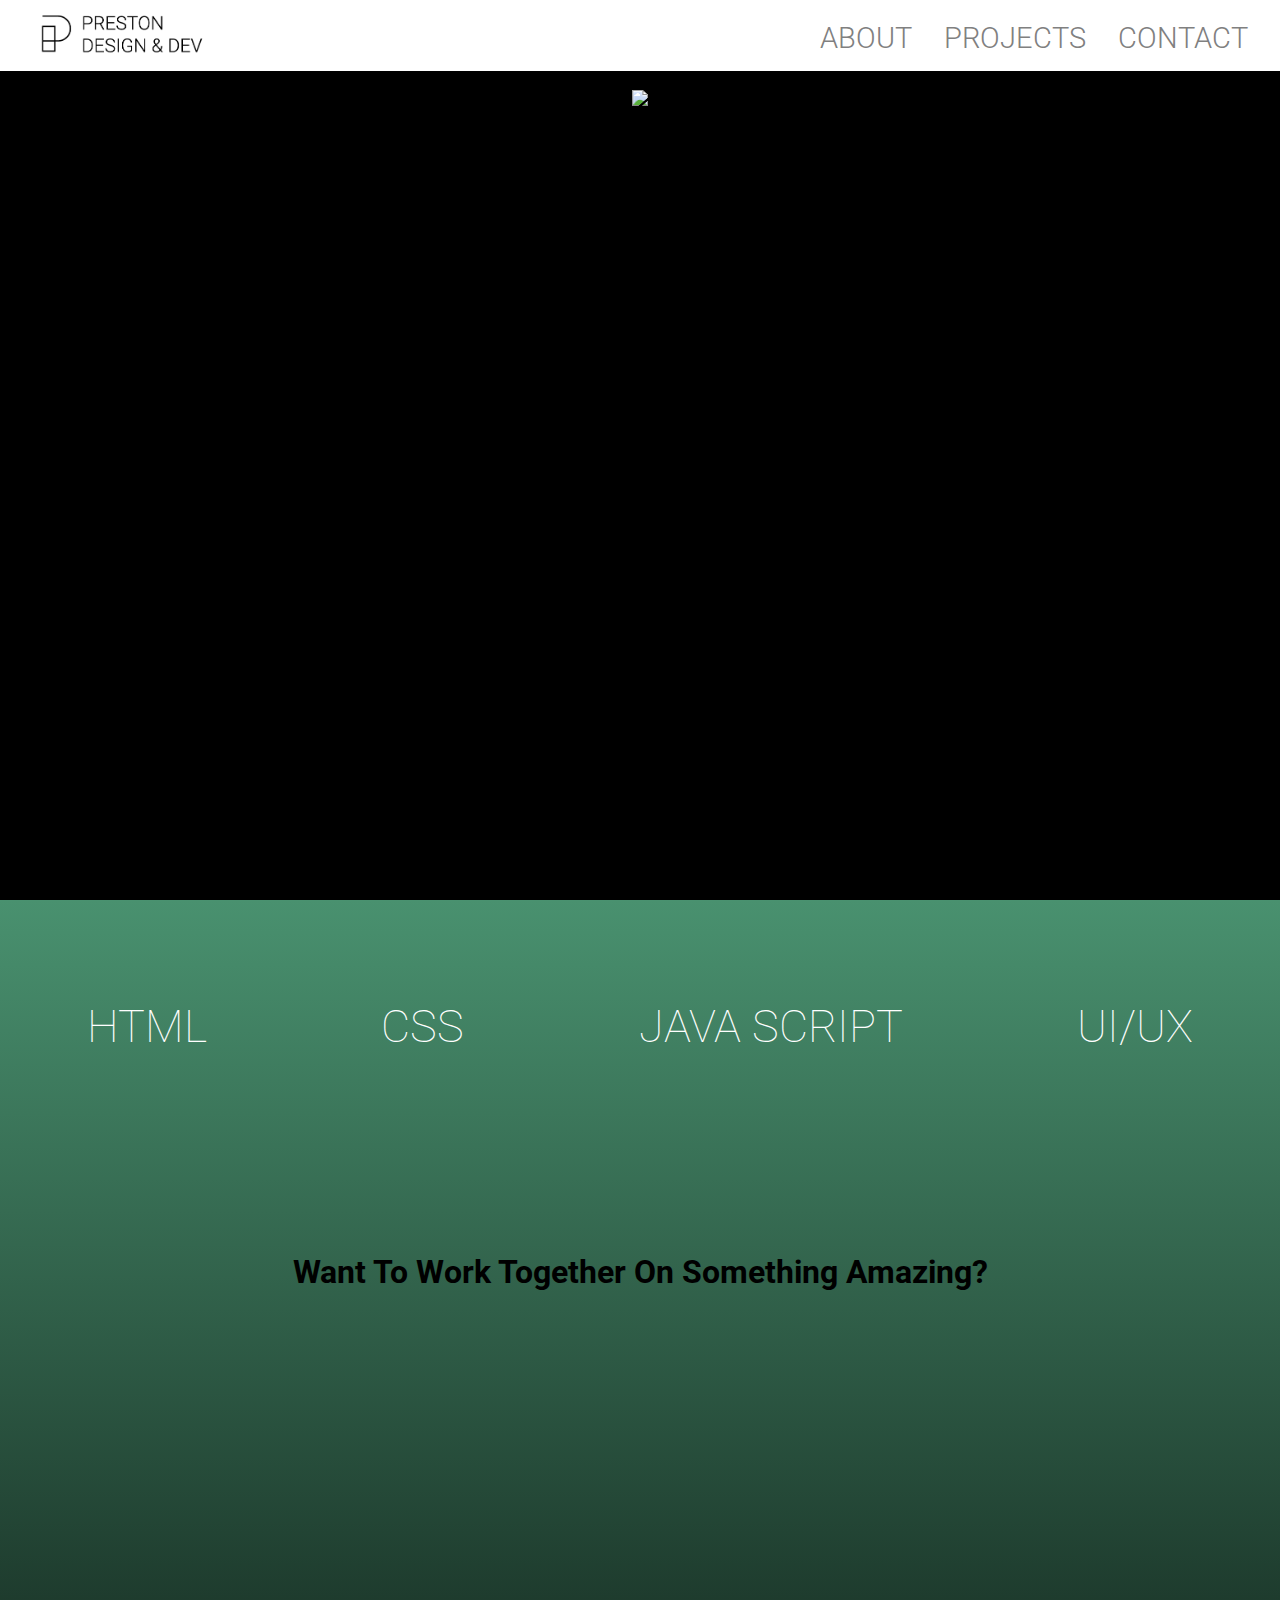
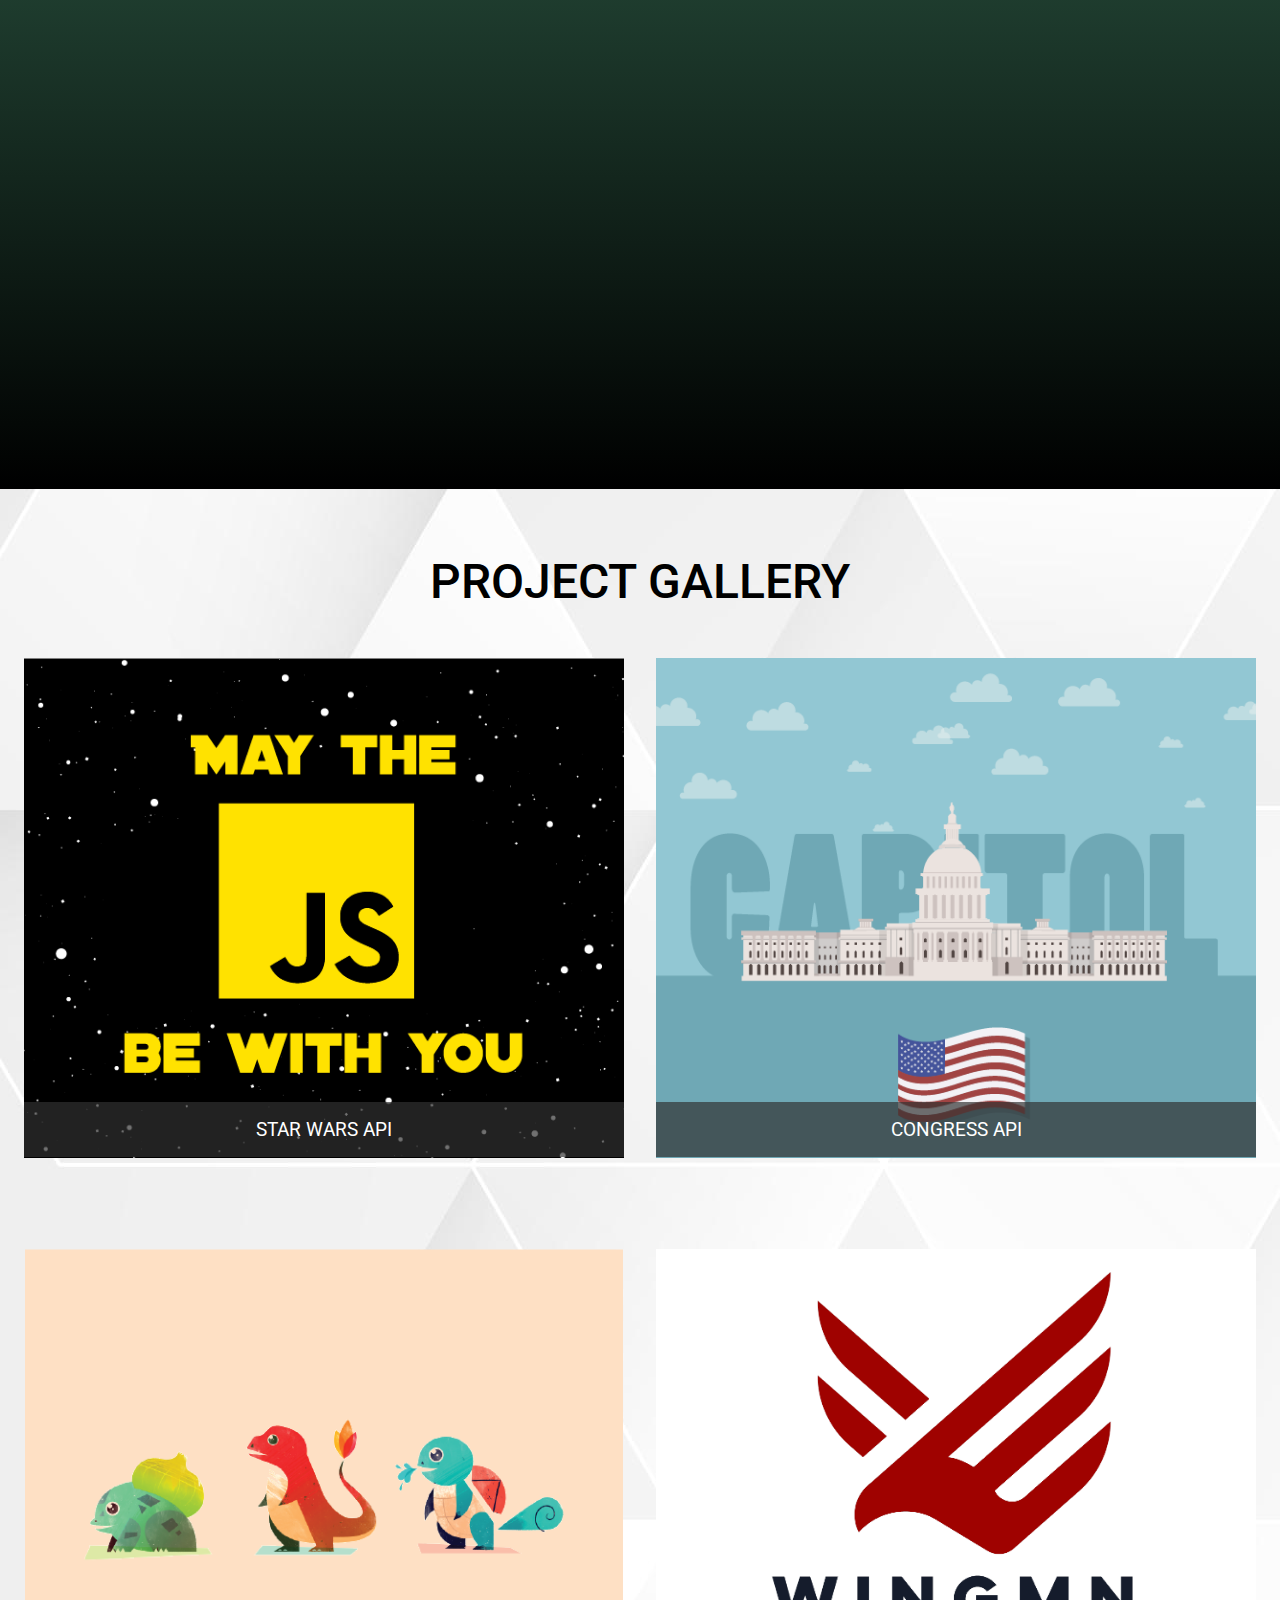
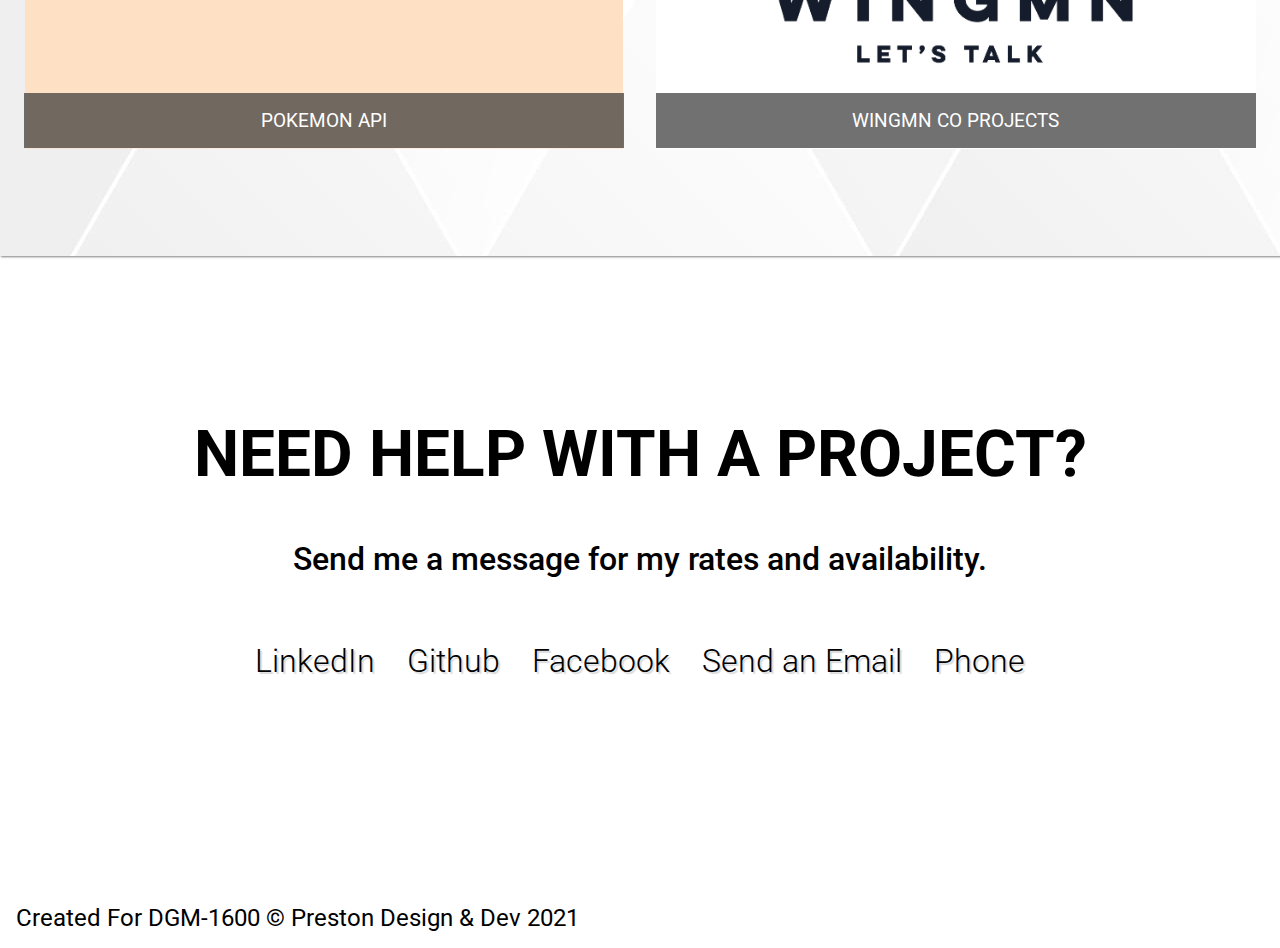
==== index.html @ f7aff9bd "Started Redesign Of Home Page" ====
<!DOCTYPE html>
<html lang="en">
<head>
    <meta charset="UTF-8">
    <meta http-equiv="X-UA-Compatible" content="IE=edge">
    <meta name="viewport" content="width=device-width, initial-scale=1.0">
    <link href="index.css" rel="stylesheet">


    <!--  Logo Links section -->
    <link
  rel="stylesheet"
  href="https://use.fontawesome.com/releases/v5.8.2/css/all.css"
  integrity="sha384-oS3vJWv+0UjzBfQzYUhtDYW+Pj2yciDJxpsK1OYPAYjqT085Qq/1cq5FLXAZQ7Ay"
  crossorigin="anonymous"
/>

<!--  Fonts - Montserrat -->

<link rel="preconnect" href="https://fonts.googleapis.com">
<link rel="preconnect" href="https://fonts.gstatic.com" crossorigin>
<link href="https://fonts.googleapis.com/css2?family=Montserrat:wght@300;400;600;700&display=swap" rel="stylesheet">
<link rel="preconnect" href="https://fonts.googleapis.com">
<link rel="preconnect" href="https://fonts.gstatic.com" crossorigin>
<link href="https://fonts.googleapis.com/css2?family=Roboto:wght@100;300;400;700&display=swap" rel="stylesheet">
    
<title>Preston's Portfolio</title>
</head>

<!--  NavBar -->
<body>
    <nav id="navbar">
      <div class = "logo">
        <a  href="index.html"><img class = "smallLogo" src="/images/logo PDD-02.png" alt="siteLogo"></a>
      </div>
      <div>
        <ul class="nav-list">
            
      
            <li>
                <a href="#welcome-section">ABOUT</a>
            </li>
            <li>
                <a class="anchor" href="#projects">PROJECTS </a>
            </li>

            <li>
                <a href="#contact">CONTACT </a>
            </li>
        </ul>
      </div>
    </nav>

    <!--  welcome section -->
    <section id="welcome-section">
      <img src="/images/logo Loop 1.gif">
    </section>

    <!-- Work Together Section-->
    <section id="workTogether-section">
    <div class = "text">
      <h2>HTML</h2>
      <h2>CSS</h2>
      <h2>JAVA SCRIPT</h2>
      <h2>UI/UX</h2>
    </div>

    
    <div class = "CTA">
        <h1>Want To Work Together On Something Amazing?</h1>
    </div>


    </section>

<!--  Projects section -->
<section id="projects" class="projects-section">
  <h2 class="projects-section-header">PROJECT GALLERY</h2>

    <div class="projects-grid">
      <a href="/films/index.html" target="blank" class="project-tile">
        <figure>
          <img src="/images/sw-project-cover-01-01.png"/>
          <figcaption>STAR WARS API</figcaption>
        </figure>
      </a>
      
      <a href="/congress/" class="project-tile">
        <figure>
            <img src="/images/congressThumbnail-02-02.png"/>
          <figcaption>CONGRESS API</figcaption>
        </figure>
      </a>

      <a href="/pokemon/" class="project-tile">
        <figure>
            <img src="/images/pokeCoverImage-01.png"/>
          <figcaption>POKEMON API</figcaption>
        </figure>
      </a>

      <a href="#" class="project-tile">
        <figure>
            <img src="/images/wingmn_300x250-09.png"/>
          <figcaption>WINGMN CO PROJECTS</figcaption>
        </figure>
      </a>
    </div>
  </section>

    <!--  Contact section -->
    <section id="contact" class="contact-section">
      <div class="contact-section-header">
        <h2>NEED HELP WITH A PROJECT?</h2>
        </h2>
        <p>Send me a message for my rates and availability. </p>
      </div>
      <div class="contact-links">
        <a
          id="profile-link" href="https://www.linkedin.com/in/preston-booth-8844511a6/" target="_blank"> <i class="fab fa-linkedin"></i> LinkedIn</a>

        <a id="profile-link" href="https://github.com/prestonwebdev" target="_blank"><i class="fab fa-github-alt"></i> Github</a>

        <a id="profile-link" href="https://www.facebook.com/preston.booth.5" target="_blank"><i class="fab fa-facebook-square"></i> Facebook</a>

        <a id="profile-link" href="hello@hello.com"><i class="fas fa-at"></i> Send an Email</a>
        
        <a id="profile-link" href="99999999999"><i class="fas fa-mobile-alt"></i> Phone</a>
        
      </div>
    </section>



    <!--  Footer section -->

    <footer>
        <p>Created For DGM-1600 &copy; Preston Design & Dev 2021</p>
    
    </footer>

    
    
</body>
</html>
---- index.css ----
* {
  margin: 0;
  padding: 0;
  box-sizing: border-box;
}

html {
  scroll-behavior: smooth;
  font-family: 'Roboto', sans-serif;
}

a {
  text-decoration: none;
}

/*Navigation*/

#navbar {
  display: flex;
  width: 100%;
  position: fixed;
  background-color: white;
  justify-content: space-around;
  z-index: 99;
}

.logo{
  width: 100% ;
  padding-left: 30px;
  display: flex;
  align-items: center;
}

.smallLogo {
  width: 180px;

}

.nav-list {
  display: flex;
  margin-right: 1rem;
  list-style-type: none;
}

.nav-list a {
  padding: 1rem;
  margin-top: 0.3rem;
  display: block;
  font-size: 1.8rem;
  text-decoration: none;
  color: gray;
  border-radius: 3px;
  font-weight: 300;
}

.nav-list a:hover {
  background-color: black;
  color: white;
}



/* Work Together Section */
#workTogether-section{
  height: 1189px;
  background: transparent linear-gradient(180deg, #49916F 0%, #000000 100%) 0% 0% no-repeat padding-box;
  display: flex;
  flex-direction: column;
  

}

.text{
  font-family: 'Roboto', sans-serif;
  padding-top: 100px;
  display: flex;
  justify-content: space-around;
  font-weight: 100;
  color:white;
}

.text h2{
  font-family: 'Roboto', sans-serif;
font-size: 2.8rem;;
  font-weight: 100;
  color:white;
}

.CTA{
padding: 200px;
display:flex;
justify-content: center;
align-items: center;
}




/*Welcome Section*/

#welcome-section {
  background-color: black;
  height: 100vh;
  width: auto;
  display: flex;
  flex-direction: column;
  justify-content: center;
  align-items: center;
  min-width: 1px;
}

#welcome-section img {
  height: 80%;
  width: auto;
}

/*Projects Section*/

.projects-section {
  text-align: center;

  display: block;
  background-image: url("/images/background.jpg");
  box-shadow: 1px 1px 2px rgba(0, 0, 0, 0.5);
  scroll-margin-top: 4rem;
}

.projects-section-header {
  padding-top: 4rem;

  font-size: 3rem;
  color: black;
  text-align: center;
  font-weight: 500;
}

.projects-grid {
  justify-content: center;
  display: flex;
  flex-wrap: wrap;

  padding: 2rem 0;
}

.project-tile {
  margin: 1rem;
}
figure > img {
  height: 500px;
  justify-content: center;
}

figure > figcaption {
  text-align: center;
  font-size: x-large;
  color: white;
  position: relative;
  top: -60px;
  background-color: rgba(49, 49, 49, 0.692);
  padding: 1rem;
  font-size: 1.2rem;
  width: 600px;
}

.contact-section {
  display: flex;
  flex-direction: column;
  justify-content: center;
  align-items: center;
  text-align: center;
  width: 100%;
  height: 80vh;
  padding: 0 2rem;
}

.contact-section-header > h2 {
  font-size: 4rem;
  font-weight: 700;
}

@media (max-width: 61.25em) {
  .contact-section-header > h2 {
    font-size: 3rem;
    padding: 2rem;
  }
}

@media (max-width: 61.25em) {
  .contact-section-header > p {
    font-size: 2rem;
    padding: 2rem;
  }
}

/*Contact Section*/

#contact {
  height: 600px;
  padding-bottom: 0;
}

.contact-section-header > p {
  font-size: 2rem;
  padding: 3rem;
  font-weight: 500;
}

.contact-links {
  display: flex;
  justify-content: center;
  width: 100%;
  font-weight: 300;
  flex-wrap: wrap;
}

.contact-links a {
  text-decoration: none;
  color: black;
  margin: 1rem;
  font-size: 2rem;
  text-shadow: 2px 2px 1px #1f1f1f2c;
  transition: transform 0.2s ease-out;
}

.contact-links > a:hover {
  transform: translateY(-5px);
}

/*Simple Footer Section*/

footer {
  display: flex;
  justify-content: left;
  padding: 1rem;
  font-size: 1.5rem;
  display: flex;
  justify-content: left;
  width: 100%;
  max-width: 980px;
  margin-top: 2rem;
}
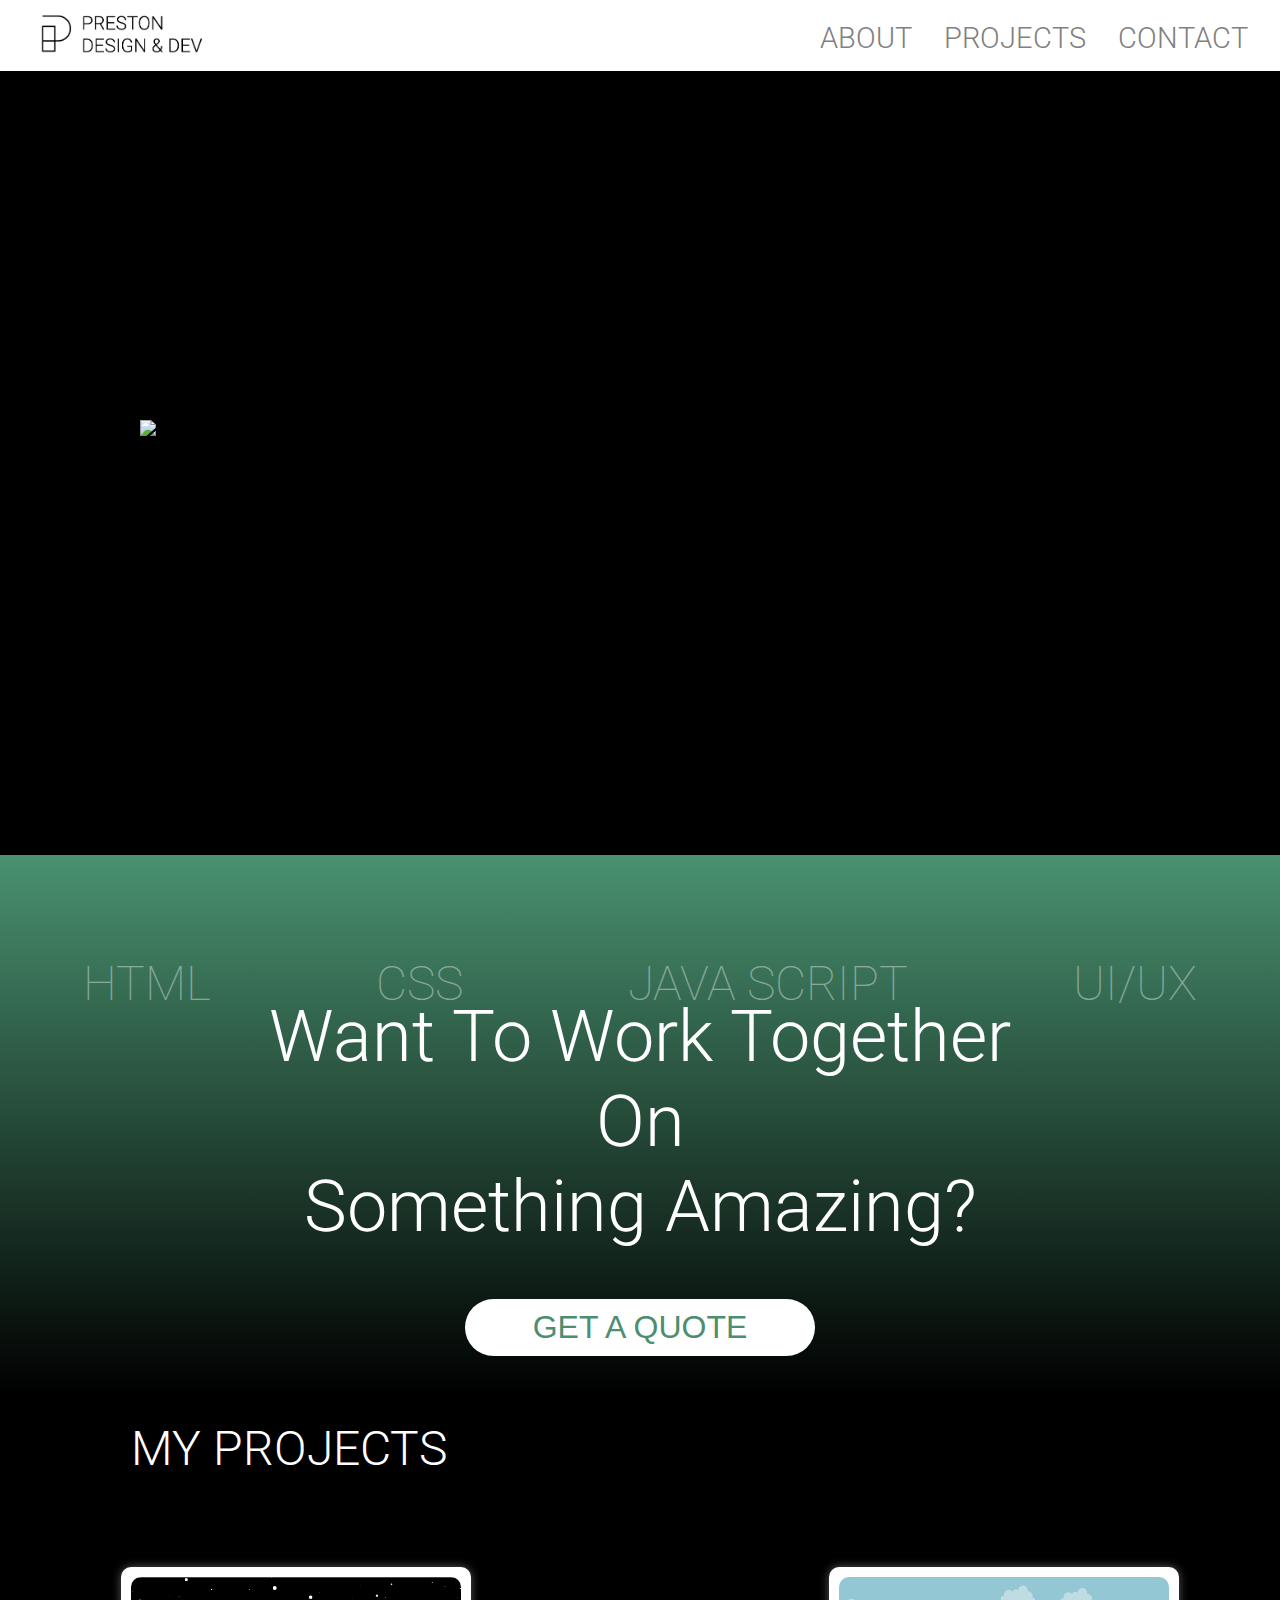
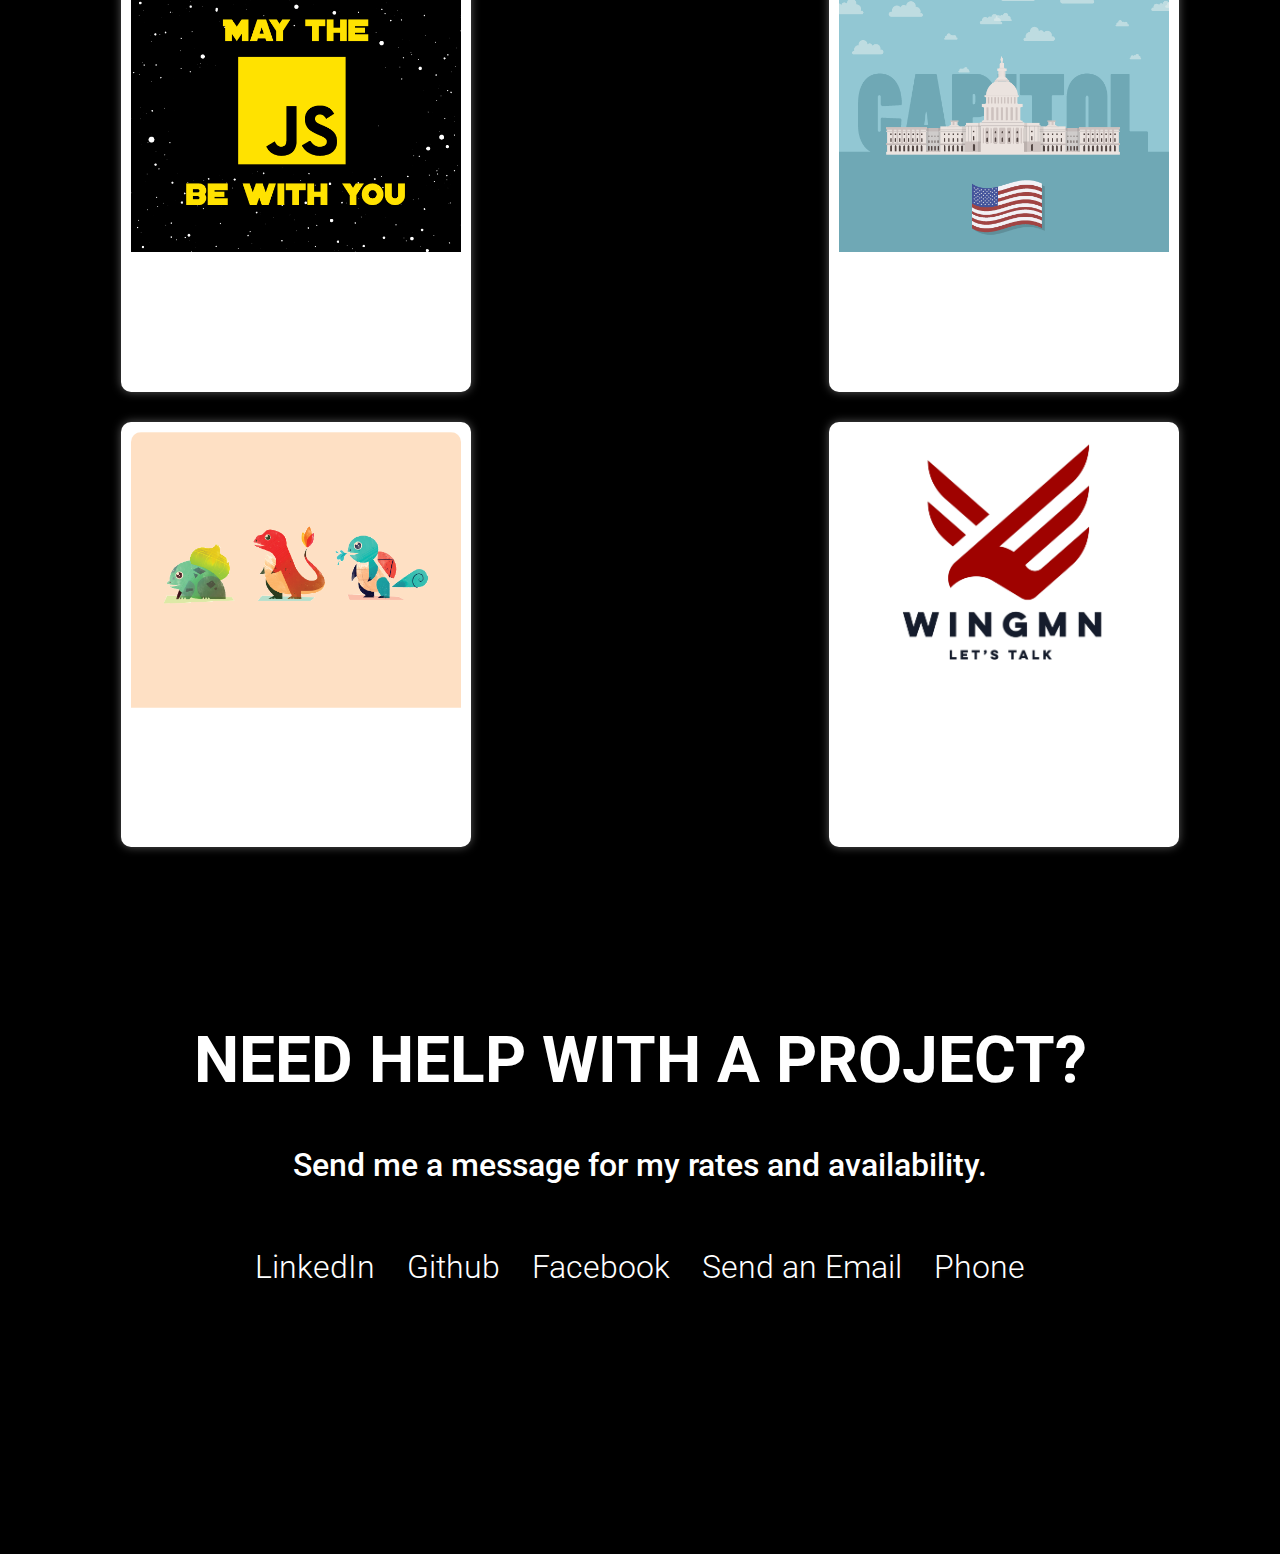
==== commit c40698a0: "Updated Nav Bar & Styling" ====
--- a/index.html
+++ b/index.html
@@ -63,49 +63,66 @@
       <h2>CSS</h2>
       <h2>JAVA SCRIPT</h2>
       <h2>UI/UX</h2>
+    
     </div>
 
     
     <div class = "CTA">
-        <h1>Want To Work Together On Something Amazing?</h1>
+        <h1>Want To Work Together On <br> Something Amazing?</h1>
+        <button>GET A QUOTE</button>
     </div>
 
 
     </section>
 
+ <!--  Experience Section -->
+
+ <!--  About Section -->
+
+
 <!--  Projects section -->
 <section id="projects" class="projects-section">
-  <h2 class="projects-section-header">PROJECT GALLERY</h2>
+  <div class="projectContainer">
+  <h2 class="projects-section-header">MY PROJECTS</h2>
 
     <div class="projects-grid">
+      <div class="projCard">
+        <div class="cardimg">
       <a href="/films/index.html" target="blank" class="project-tile">
-        <figure>
+        
           <img src="/images/sw-project-cover-01-01.png"/>
-          <figcaption>STAR WARS API</figcaption>
-        </figure>
-      </a>
-      
-      <a href="/congress/" class="project-tile">
-        <figure>
-            <img src="/images/congressThumbnail-02-02.png"/>
-          <figcaption>CONGRESS API</figcaption>
-        </figure>
-      </a>
-
-      <a href="/pokemon/" class="project-tile">
-        <figure>
-            <img src="/images/pokeCoverImage-01.png"/>
-          <figcaption>POKEMON API</figcaption>
-        </figure>
-      </a>
-
-      <a href="#" class="project-tile">
-        <figure>
-            <img src="/images/wingmn_300x250-09.png"/>
-          <figcaption>WINGMN CO PROJECTS</figcaption>
-        </figure>
+        </div>
+         
       </a>
     </div>
+      
+    <div class="projCard">
+      <a href="/congress/" class="project-tile">
+       
+            <img src="/images/congressThumbnail-02-02.png"/>
+          
+        
+      </a>
+    </div>
+
+    <div class="projCard">
+      <a href="/pokemon/" class="project-tile">
+       
+            <img src="/images/pokeCoverImage-01.png"/>
+          
+       
+      </a>
+    </div>
+      <div class="projCard">
+      <a href="#" class="project-tile">
+       
+            <img src="/images/wingmn_300x250-09.png"/>
+          
+        
+      </a>
+    </div>
+    </div>
+  </div>
   </section>
 
     <!--  Contact section -->
--- a/index.css
+++ b/index.css
@@ -7,10 +7,49 @@
 html {
   scroll-behavior: smooth;
   font-family: 'Roboto', sans-serif;
+  background-color: black;
+  
+}
+
+
+.projCard{
+  border-radius: 2px;
+  width: 350px;
+  height: 425px;
+  padding:10px;
+  border: 0.25px solid #bfbfbf71;
+  background-color: rgb(255, 255, 255);
+  box-shadow: 0px 0px 10px #aaaaaa88;
+  display:flex;
+  align-items: center;
+  justify-content: flex-start;
+  margin: 15px;
+  position:static;
+  transition: transform 0.2s ease-out;
+  overflow: hidden;
+  border: none;
+ flex-direction: column;
+ border-radius: 10px;;
+
+ 
+  
+}
+
+.projCard:hover {
+ 
+  transform: translateY(-8px);
 }
 
 a {
   text-decoration: none;
+}
+
+h1 {
+  color:white;
+  font-family: 'Roboto', sans-serif;
+  font-weight: 300;
+  font-size: 3.2rem;
+  text-align: center;
 }
 
 /*Navigation*/
@@ -62,10 +101,14 @@
 
 /* Work Together Section */
 #workTogether-section{
-  height: 1189px;
+  height: 60vh;
   background: transparent linear-gradient(180deg, #49916F 0%, #000000 100%) 0% 0% no-repeat padding-box;
   display: flex;
   flex-direction: column;
+  align-items: center;
+
+  
+  
   
 
 }
@@ -77,20 +120,42 @@
   justify-content: space-around;
   font-weight: 100;
   color:white;
+  height:8%;
+  width: 100%;
 }
 
 .text h2{
   font-family: 'Roboto', sans-serif;
-font-size: 2.8rem;;
+font-size: 3rem;
   font-weight: 100;
+  opacity: 40%;
   color:white;
 }
 
 .CTA{
-padding: 200px;
+
 display:flex;
 justify-content: center;
 align-items: center;
+height: 90%;
+color:white;
+width: 60%;
+flex-direction: column;
+}
+
+.CTA h1{
+  font-size: 4.5rem;
+}
+
+.CTA button{
+  margin-top: 50px;
+  border-radius: 59px;
+  font-size: 2rem;
+  padding: 10px;
+  width:350px;
+  background-color: white;
+  border: none;
+  color:#4C8E6F;
 }
 
 
@@ -100,67 +165,81 @@
 
 #welcome-section {
   background-color: black;
-  height: 100vh;
+  height: 95vh;
   width: auto;
   display: flex;
   flex-direction: column;
   justify-content: center;
   align-items: center;
   min-width: 1px;
+
 }
 
 #welcome-section img {
-  height: 80%;
-  width: auto;
+  height: auto;
+  width: 100%;
+  max-width: 1000px;
 }
 
 /*Projects Section*/
 
+
+
 .projects-section {
-  text-align: center;
-
+
+
+  background-color: black;
   display: block;
-  background-image: url("/images/background.jpg");
   box-shadow: 1px 1px 2px rgba(0, 0, 0, 0.5);
   scroll-margin-top: 4rem;
+  display: flex;
+  justify-content: center;
+}
+
+.projectContainer{
+  margin-left: 20px;
+    width: 85%;
+    display: flex;
+    flex-direction: column;
+    justify-content: center;
+    max-width: 1600px;
 }
 
 .projects-section-header {
-  padding-top: 4rem;
 
   font-size: 3rem;
-  color: black;
-  text-align: center;
-  font-weight: 500;
+  color: white;
+  text-align: left;
+  font-weight: 300;
+  padding: 25px;
+  margin-bottom: 50px;
 }
 
 .projects-grid {
-  justify-content: center;
+  justify-content: space-between;
   display: flex;
   flex-wrap: wrap;
-
-  padding: 2rem 0;
-}
-
-.project-tile {
-  margin: 1rem;
-}
-figure > img {
-  height: 500px;
-  justify-content: center;
-}
-
-figure > figcaption {
-  text-align: center;
-  font-size: x-large;
-  color: white;
-  position: relative;
-  top: -60px;
-  background-color: rgba(49, 49, 49, 0.692);
-  padding: 1rem;
-  font-size: 1.2rem;
-  width: 600px;
-}
+}
+
+
+.cardimg{
+  width:100%;
+  display: flex;
+  align-items: center;
+  justify-content: center;
+  
+
+}
+
+
+
+.projCard img {
+  width:100%;
+  justify-content: center;
+  border-radius: 10px 10px 0px 0px;
+}
+
+
 
 .contact-section {
   display: flex;
@@ -197,12 +276,14 @@
 #contact {
   height: 600px;
   padding-bottom: 0;
+  color:white;
 }
 
 .contact-section-header > p {
   font-size: 2rem;
   padding: 3rem;
   font-weight: 500;
+  color:white;
 }
 
 .contact-links {
@@ -215,7 +296,7 @@
 
 .contact-links a {
   text-decoration: none;
-  color: black;
+  color: rgb(255, 255, 255);
   margin: 1rem;
   font-size: 2rem;
   text-shadow: 2px 2px 1px #1f1f1f2c;
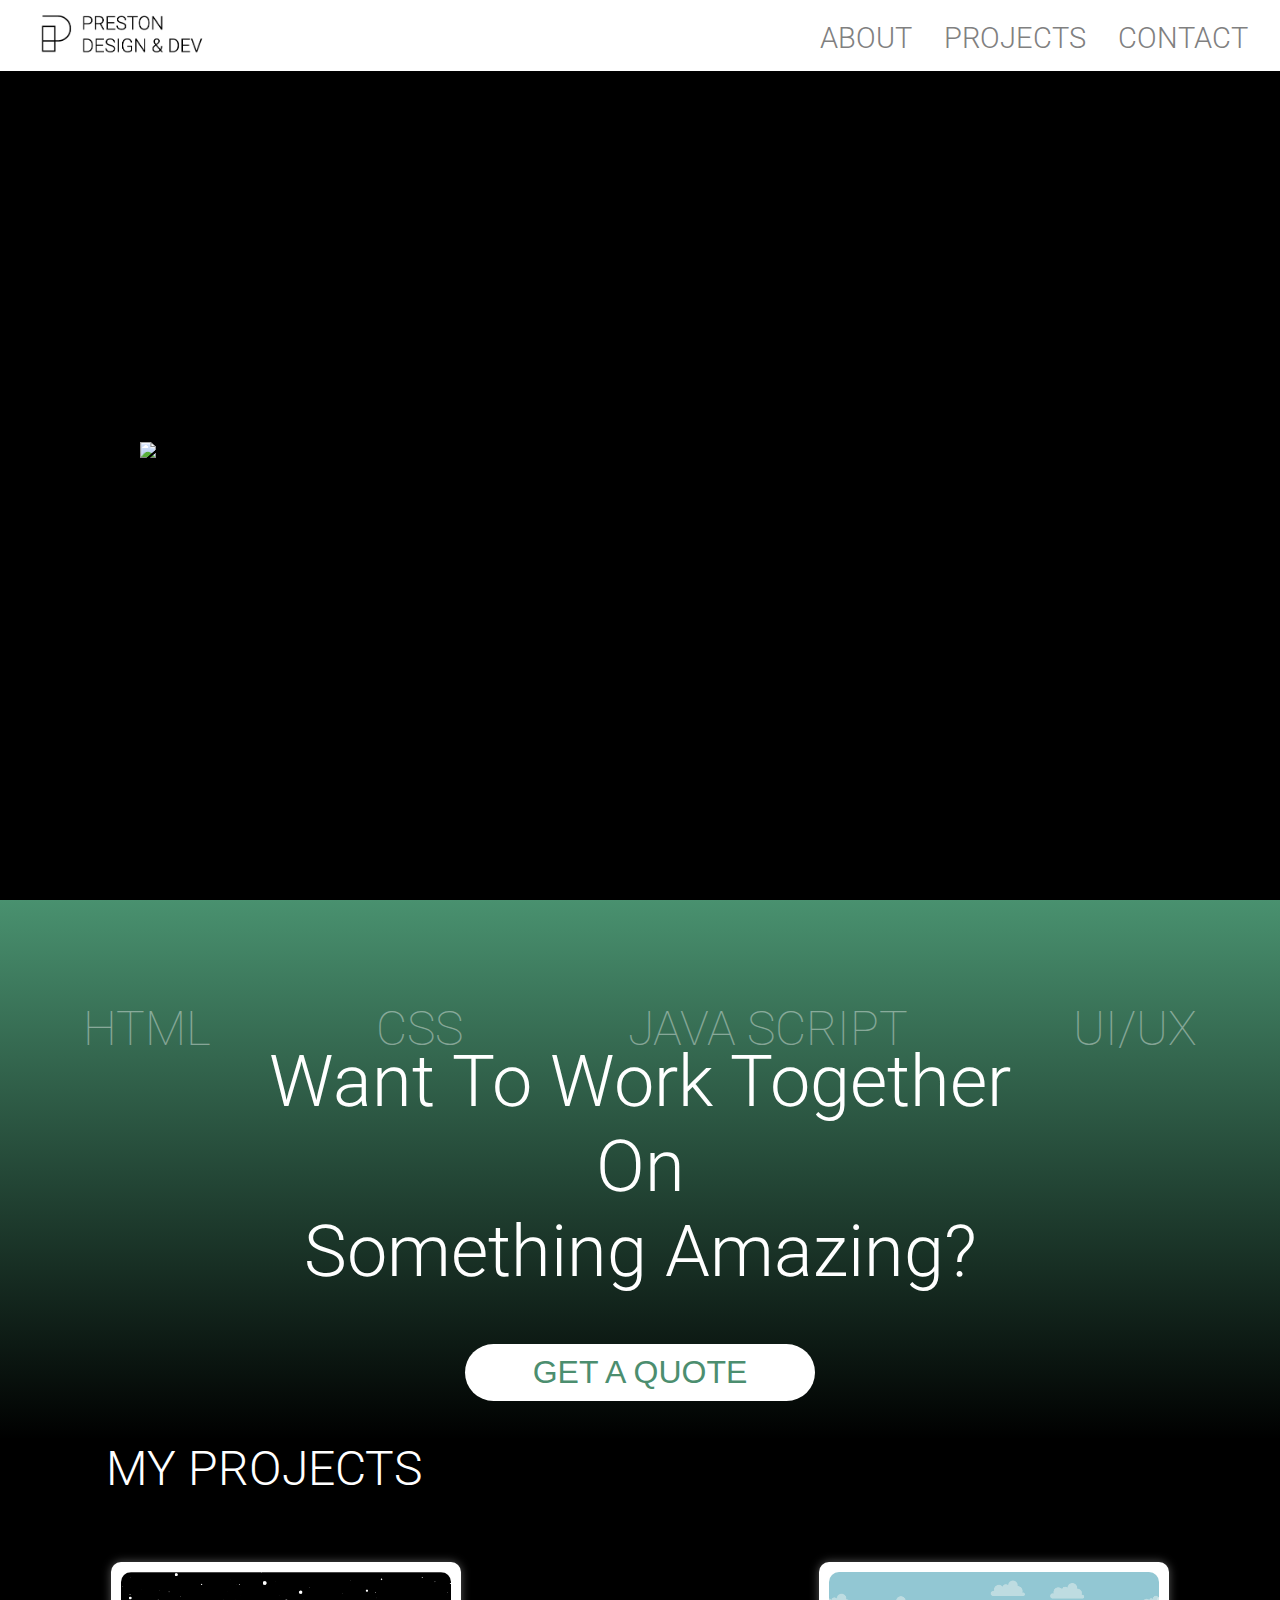
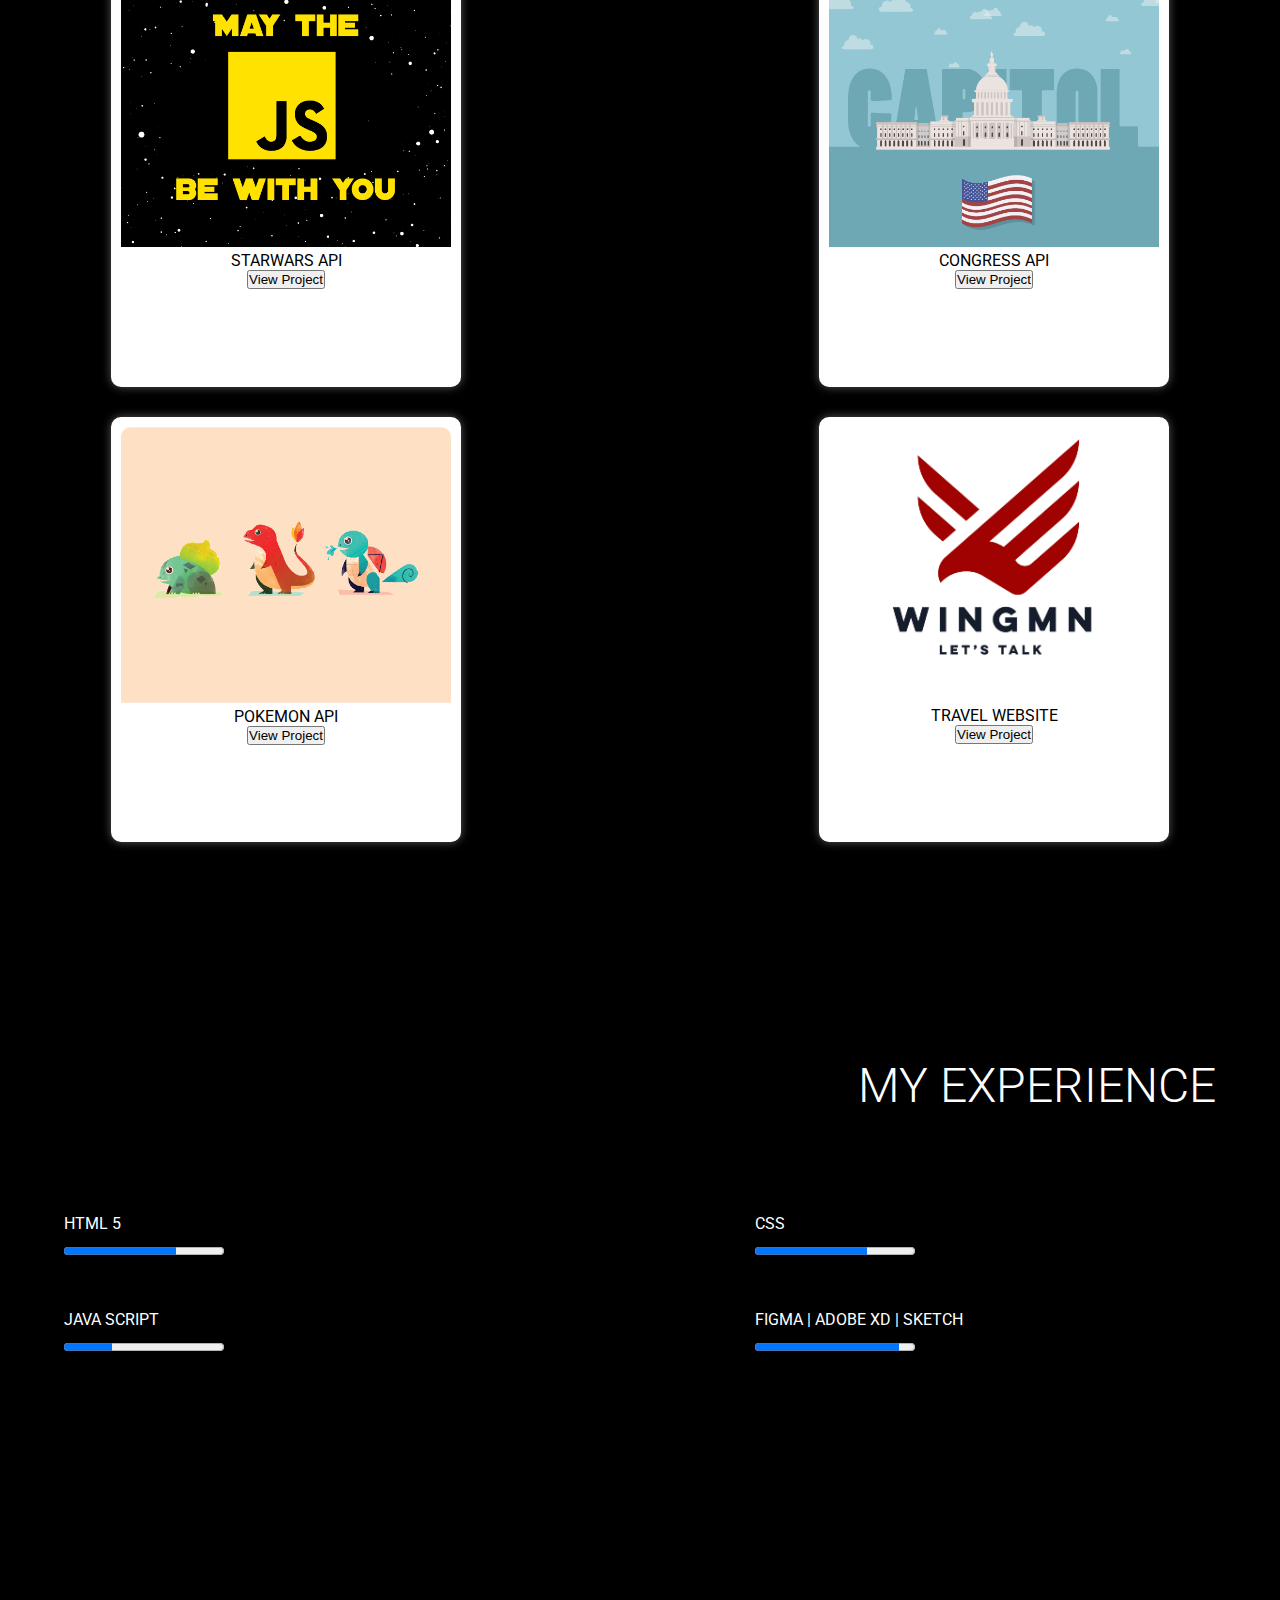
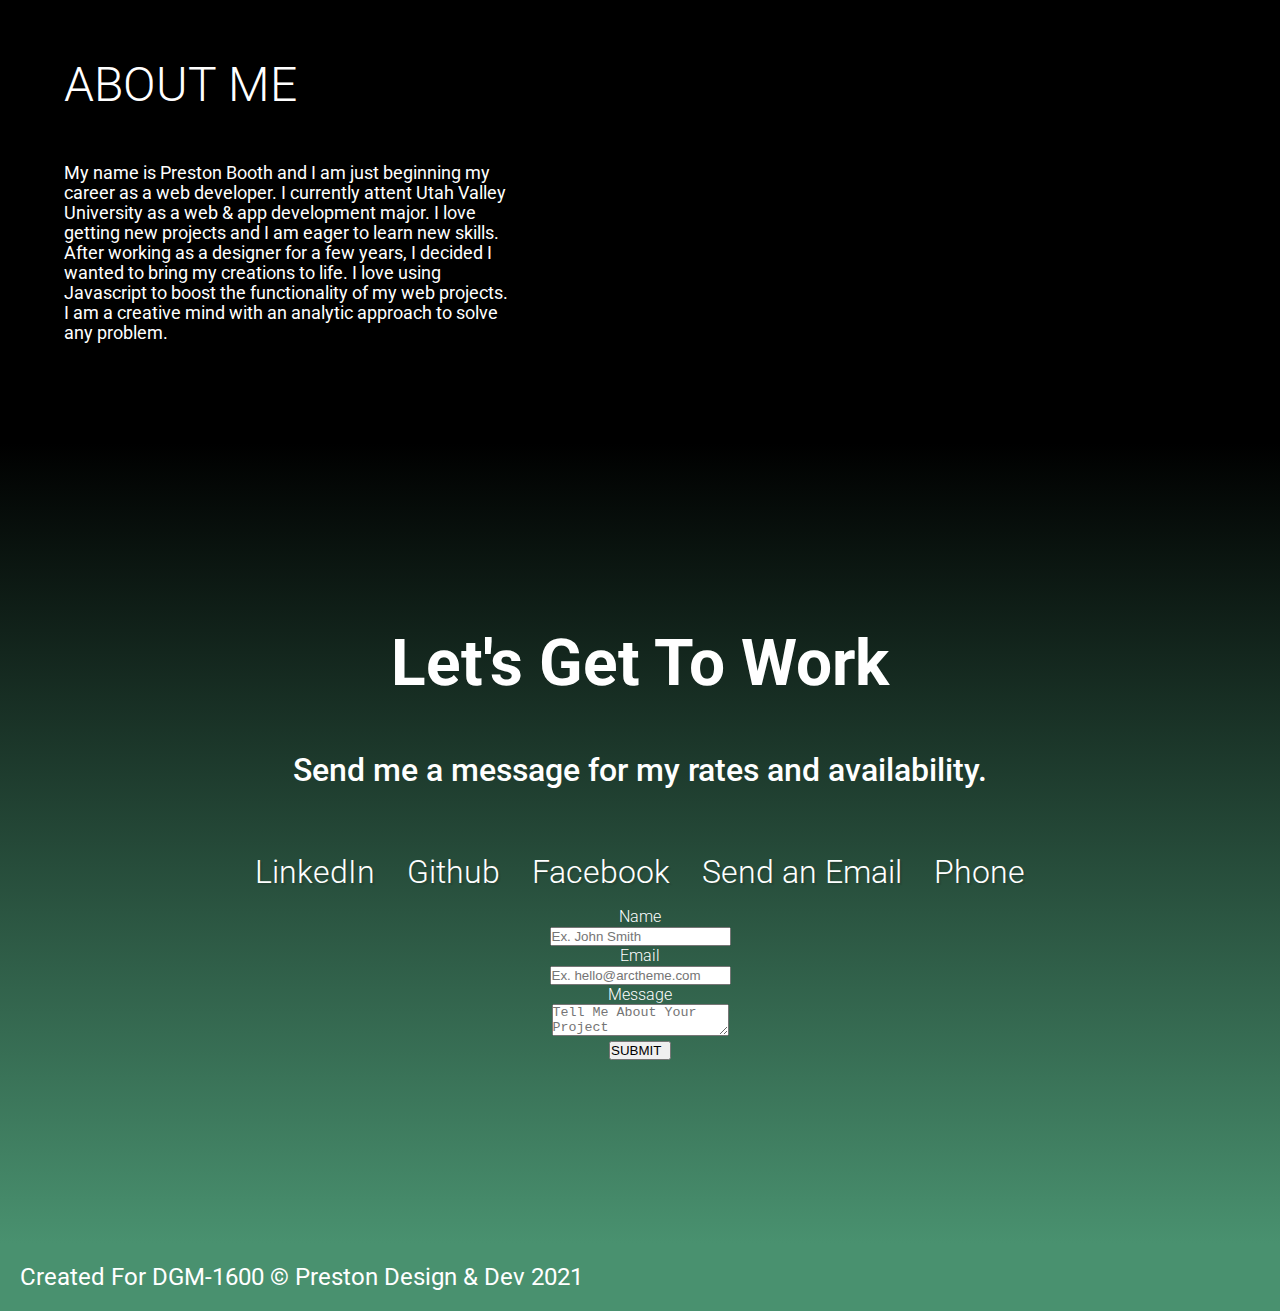
==== commit d0346b1a: "Home Page Nearly Complete" ====
--- a/index.html
+++ b/index.html
@@ -5,6 +5,7 @@
     <meta http-equiv="X-UA-Compatible" content="IE=edge">
     <meta name="viewport" content="width=device-width, initial-scale=1.0">
     <link href="index.css" rel="stylesheet">
+    <link rel="stylesheet" href="https://cdn.jsdelivr.net/npm/bulma@0.9.3/css/bulma.min.css">
 
 
     <!--  Logo Links section -->
@@ -75,9 +76,7 @@
 
     </section>
 
- <!--  Experience Section -->
-
- <!--  About Section -->
+
 
 
 <!--  Projects section -->
@@ -91,9 +90,12 @@
       <a href="/films/index.html" target="blank" class="project-tile">
         
           <img src="/images/sw-project-cover-01-01.png"/>
-        </div>
          
-      </a>
+        </div>
+         
+      </a>
+      <p class= "projTitle">STARWARS API</p>
+      <button class = "projButton"> View Project</button>
     </div>
       
     <div class="projCard">
@@ -103,6 +105,8 @@
           
         
       </a>
+      <p class= "projTitle">CONGRESS API</p>
+      <button class = "projButton"> View Project</button>
     </div>
 
     <div class="projCard">
@@ -112,6 +116,8 @@
           
        
       </a>
+      <p class= "projTitle">POKEMON API</p>
+      <button class = "projButton"> View Project</button>
     </div>
       <div class="projCard">
       <a href="#" class="project-tile">
@@ -120,33 +126,160 @@
           
         
       </a>
-    </div>
-    </div>
+      <p class= "projTitle"> TRAVEL WEBSITE </p>
+      <button class = "projButton"> View Project</button>
+    </div>
+  </div>
+    
   </div>
   </section>
+
+
+   <!--  Experience Section -->
+   <section id="experience" class="experience-section">
+    <div class="experienceContainer">
+   <div class= "right"> <h2 class="experience-section-header">MY EXPERIENCE</h2></div>
+  
+
+   <div class = "center">
+      <div class="experience-grid">
+
+        <div class = "progressBar">
+          <p>HTML 5</p>
+          <progress class="progress is-large is-success" value="70" max="100">60%</progress>
+        </div>
+
+        <div class = "progressBar">
+          <p>CSS</p>
+          <progress class="progress is-large is-success" value="70" max="100">60%</progress>
+        </div>
+
+        <div class = "progressBar">
+          <p>JAVA SCRIPT</p>
+          <progress class="progress is-large is-success" value="30" max="100">60%</progress>
+        </div>
+
+        <div class = "progressBar">
+          <p>FIGMA | ADOBE XD | SKETCH</p>
+          <progress class="progress is-large is-success" value="90" max="100">60%</progress>
+        </div>
+      </div>
+        
+          
+        
+      </div>
+      </div>
+    </div>
+    </section>
+
+ </section>
+  <!--  About Section -->
+
+  <section id="aboutMe" class="aboutMe-Section">
+    <div class="aboutContainer">
+   <div class= "left"> <h2>ABOUT ME</h2>
+
+    <p class = leftP>
+      My name is Preston Booth and I am just beginning my career as a web developer. I currently attent Utah Valley University as a web & app development major. 
+      I love getting new projects and I am eager to learn new skills. After working as a designer for a few years, I decided I wanted to bring my creations to life. I love using Javascript to boost 
+      the functionality of my web projects. I am a creative mind with an analytic approach to solve any problem.
+    </p>
+  
+  
+  
+  
+  
+  </div>
+  
+
+   
+        
+          
+        
+      
+    
+    </div>
+    </section>
 
     <!--  Contact section -->
     <section id="contact" class="contact-section">
       <div class="contact-section-header">
-        <h2>NEED HELP WITH A PROJECT?</h2>
+        <h2>Let's Get To Work</h2>
         </h2>
         <p>Send me a message for my rates and availability. </p>
-      </div>
-      <div class="contact-links">
-        <a
-          id="profile-link" href="https://www.linkedin.com/in/preston-booth-8844511a6/" target="_blank"> <i class="fab fa-linkedin"></i> LinkedIn</a>
-
-        <a id="profile-link" href="https://github.com/prestonwebdev" target="_blank"><i class="fab fa-github-alt"></i> Github</a>
-
-        <a id="profile-link" href="https://www.facebook.com/preston.booth.5" target="_blank"><i class="fab fa-facebook-square"></i> Facebook</a>
-
-        <a id="profile-link" href="hello@hello.com"><i class="fas fa-at"></i> Send an Email</a>
-        
-        <a id="profile-link" href="99999999999"><i class="fas fa-mobile-alt"></i> Phone</a>
-        
-      </div>
-    </section>
-
+
+
+        <div class="contact-links">
+          <a
+            id="profile-link" href="https://www.linkedin.com/in/preston-booth-8844511a6/" target="_blank"> <i class="fab fa-linkedin"></i> LinkedIn</a>
+  
+          <a id="profile-link" href="https://github.com/prestonwebdev" target="_blank"><i class="fab fa-github-alt"></i> Github</a>
+  
+          <a id="profile-link" href="https://www.facebook.com/preston.booth.5" target="_blank"><i class="fab fa-facebook-square"></i> Facebook</a>
+  
+          <a id="profile-link" href="hello@hello.com"><i class="fas fa-at"></i> Send an Email</a>
+          
+          <a id="profile-link" href="99999999999"><i class="fas fa-mobile-alt"></i> Phone</a>
+          
+        </div>
+      
+
+        <div class="column is-8 is-offset-2">
+          <form
+            action="https://formspree.io/email@example.com"
+            method="POST"
+          >
+            <div class="field">
+              <label class="label">Name</label>
+              <div class="control has-icons-left">
+                <input
+                  class="input"
+                  type="text"
+                  placeholder="Ex. John Smith"
+                  name="Name"
+                />
+                <span class="icon is-small is-left">
+                  <i class="fas fa-user"></i>
+                </span>
+              </div>
+            </div>
+            <div class="field">
+              <label class="label">Email</label>
+              <div class="control has-icons-left">
+                <input
+                  class="input"
+                  type="email"
+                  placeholder="Ex. hello@arctheme.com"
+                  name="Email"
+                />
+                <span class="icon is-small is-left">
+                  <i class="fas fa-envelope"></i>
+                </span>
+              </div>
+            </div>
+            <div class="field">
+              <label class="label">Message</label>
+              <div class="control">
+                <textarea
+                  class="textarea"
+                  placeholder="Tell Me About Your Project"
+                  name="Message"
+                ></textarea>
+              </div>
+            </div>
+            <div class="field">
+              <div class="control ">
+                <button class="button submit-button">
+                  SUBMIT&nbsp;&nbsp;
+                  <i class="fas fa-paper-plane"></i>
+                </button>
+              </div>
+            </div>
+          </form>
+        </div>
+      </div>
+     
+    </section>
 
 
     <!--  Footer section -->
--- a/index.css
+++ b/index.css
@@ -7,7 +7,7 @@
 html {
   scroll-behavior: smooth;
   font-family: 'Roboto', sans-serif;
-  background-color: black;
+  background-color: black !important;
   
 }
 
@@ -52,6 +52,17 @@
   text-align: center;
 }
 
+h2 {
+
+  color:white;
+  font-family: 'Roboto', sans-serif;
+  font-size: 3rem;
+  color: white;
+  text-align: left;
+  font-weight: 300;
+  margin-bottom: 50px;
+}
+
 /*Navigation*/
 
 #navbar {
@@ -165,7 +176,7 @@
 
 #welcome-section {
   background-color: black;
-  height: 95vh;
+  height: 100vh;
   width: auto;
   display: flex;
   flex-direction: column;
@@ -194,10 +205,11 @@
   scroll-margin-top: 4rem;
   display: flex;
   justify-content: center;
+  margin-bottom: 200px;
 }
 
 .projectContainer{
-  margin-left: 20px;
+
     width: 85%;
     display: flex;
     flex-direction: column;
@@ -211,7 +223,8 @@
   color: white;
   text-align: left;
   font-weight: 300;
-  padding: 25px;
+  margin-left: 10px;
+ 
   margin-bottom: 50px;
 }
 
@@ -271,17 +284,141 @@
   }
 }
 
+
+/*Experience Section*/
+#experience{
+  color:white;
+  display: flex;
+ flex-direction: column;
+ align-items: center;
+ scroll-margin-top: 4rem;
+ padding: 0;
+ margin-bottom: 300px;
+
+}
+
+
+#experience h2{
+  font-size: 3rem;
+  color: white;
+  text-align: right;
+  font-weight: 300;
+ 
+  margin-bottom: 50px;
+}
+
+.experienceContainer{
+ 
+    width: 90%;
+    display: flex;
+    flex-direction: column;
+    max-width: 1600px;
+    padding: 0;
+  
+    
+}
+
+.right{
+  text-align: right;
+  display: flex;
+  align-items: flex-end;
+  flex-direction: column;
+}
+
+.center{
+  display:flex;
+  justify-content: center;
+}
+
+.experience-grid
+{
+  
+  justify-content: space-between;
+  display: flex;
+  flex-wrap: wrap;
+  padding:0;
+  align-items: center;
+  width:100%;
+ 
+ 
+  
+
+}
+
+.progressBar{
+  padding-top: 50px;
+  width: 40%;
+ 
+ 
+ 
+  
+}
+
+.progressBar progress{
+  margin-top: 10px;
+}
+
+/*About Section*/
+#aboutMe{
+  color:white;
+  display: flex;
+ flex-direction: column;
+ align-items: center;
+ scroll-margin-top: 4rem;
+ padding: 0;
+ margin-bottom: 100px;
+
+}
+
+#aboutMe h2{
+  font-size: 3rem;
+  color: white;
+  text-align: left;
+  font-weight: 300;
+ 
+  margin-bottom: 50px;
+}
+
+.aboutContainer{
+ 
+  width: 90%;
+  display: flex;
+  flex-direction: column;
+
+  max-width: 1600px;
+  padding: 0;
+
+  
+}
+
+.leftP{
+ 
+  max-width: 450px;
+  font-size: 1.1rem;
+}
+
+
 /*Contact Section*/
 
 #contact {
-  height: 600px;
+  height: 800px;
   padding-bottom: 0;
+  color:white;
+  background: transparent linear-gradient(180deg, #000 0%, #49916F 100%) 0% 0% no-repeat padding-box;
+  padding-top: 250px;
+  padding-bottom: 250px;
+  
+}
+
+.contact-section-header > h2 {
+  
+ text-align: center;
   color:white;
 }
 
 .contact-section-header > p {
   font-size: 2rem;
-  padding: 3rem;
+  padding-bottom: 3rem;
   font-weight: 500;
   color:white;
 }
@@ -305,18 +442,43 @@
 
 .contact-links > a:hover {
   transform: translateY(-5px);
+  color: white;
+}
+
+.submit-button{
+  max-width: 450px;
+
+}
+
+.fa-paper-plane
+{
+  color:#49916F;
+}
+
+
+.label{
+  color:white!important;
+  font-family: 'Roboto', sans-serif !important;
+  font-weight: 300!important;
+  text-align: left;
 }
 
 /*Simple Footer Section*/
 
 footer {
-  display: flex;
-  justify-content: left;
-  padding: 1rem;
+ 
+  
   font-size: 1.5rem;
-  display: flex;
-  justify-content: left;
-  width: 100%;
-  max-width: 980px;
-  margin-top: 2rem;
-}
+ 
+
+  width: 100vw;
+
+ 
+  background-color: #49916F;
+}
+
+footer p{
+  color:white;
+width: 100%;
+padding: 20px;
+}
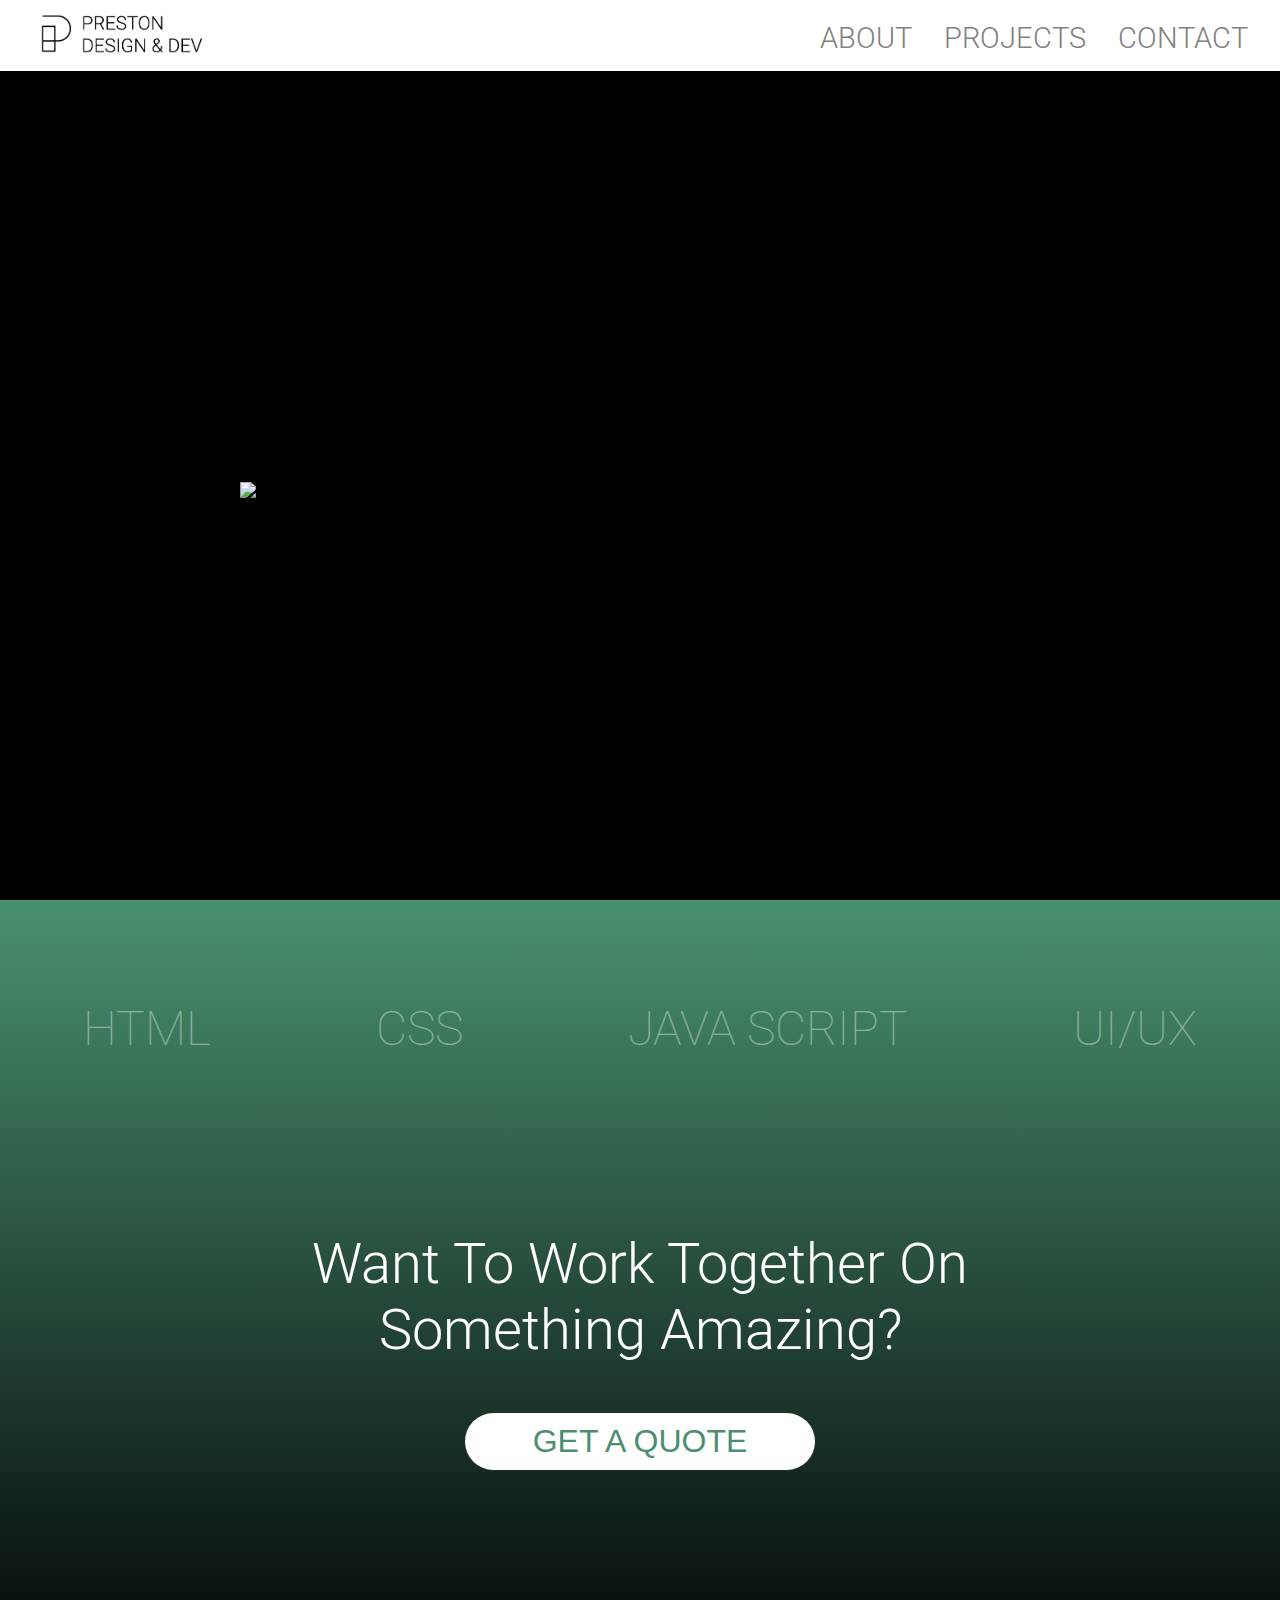
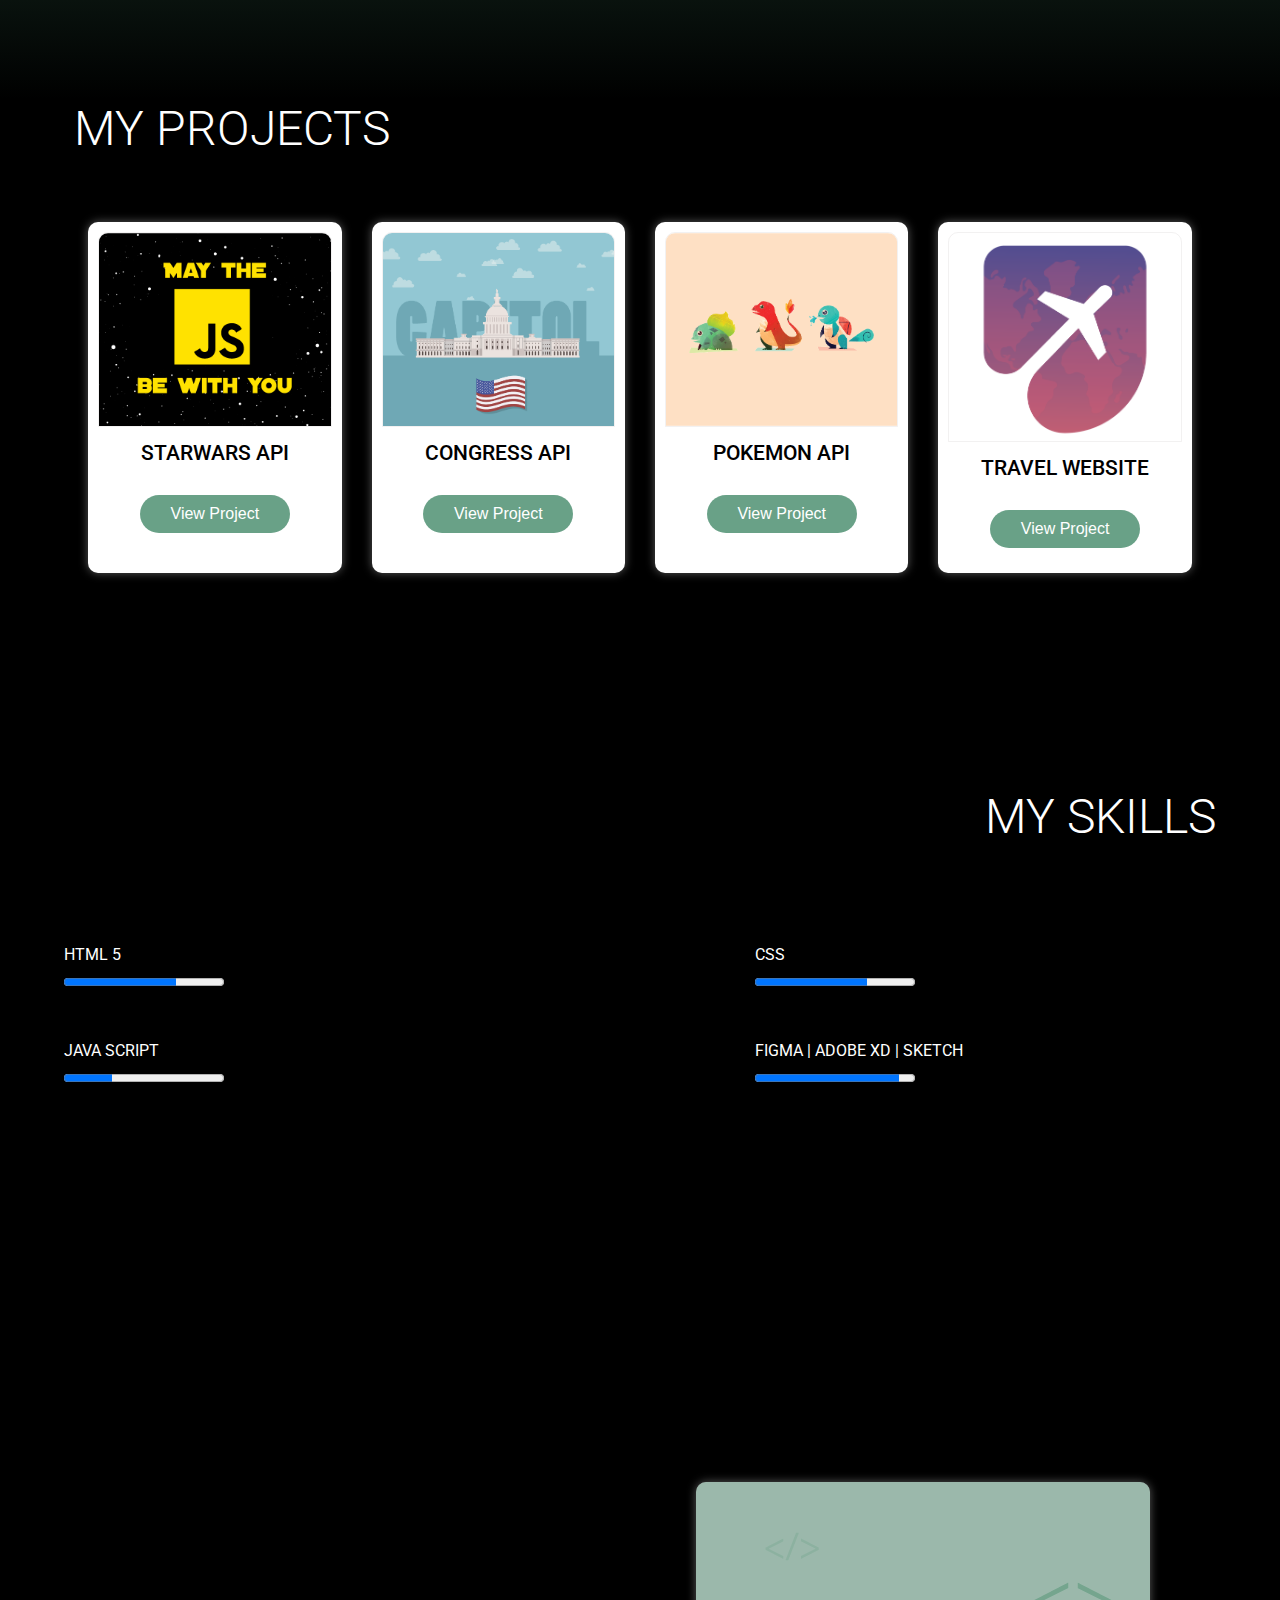
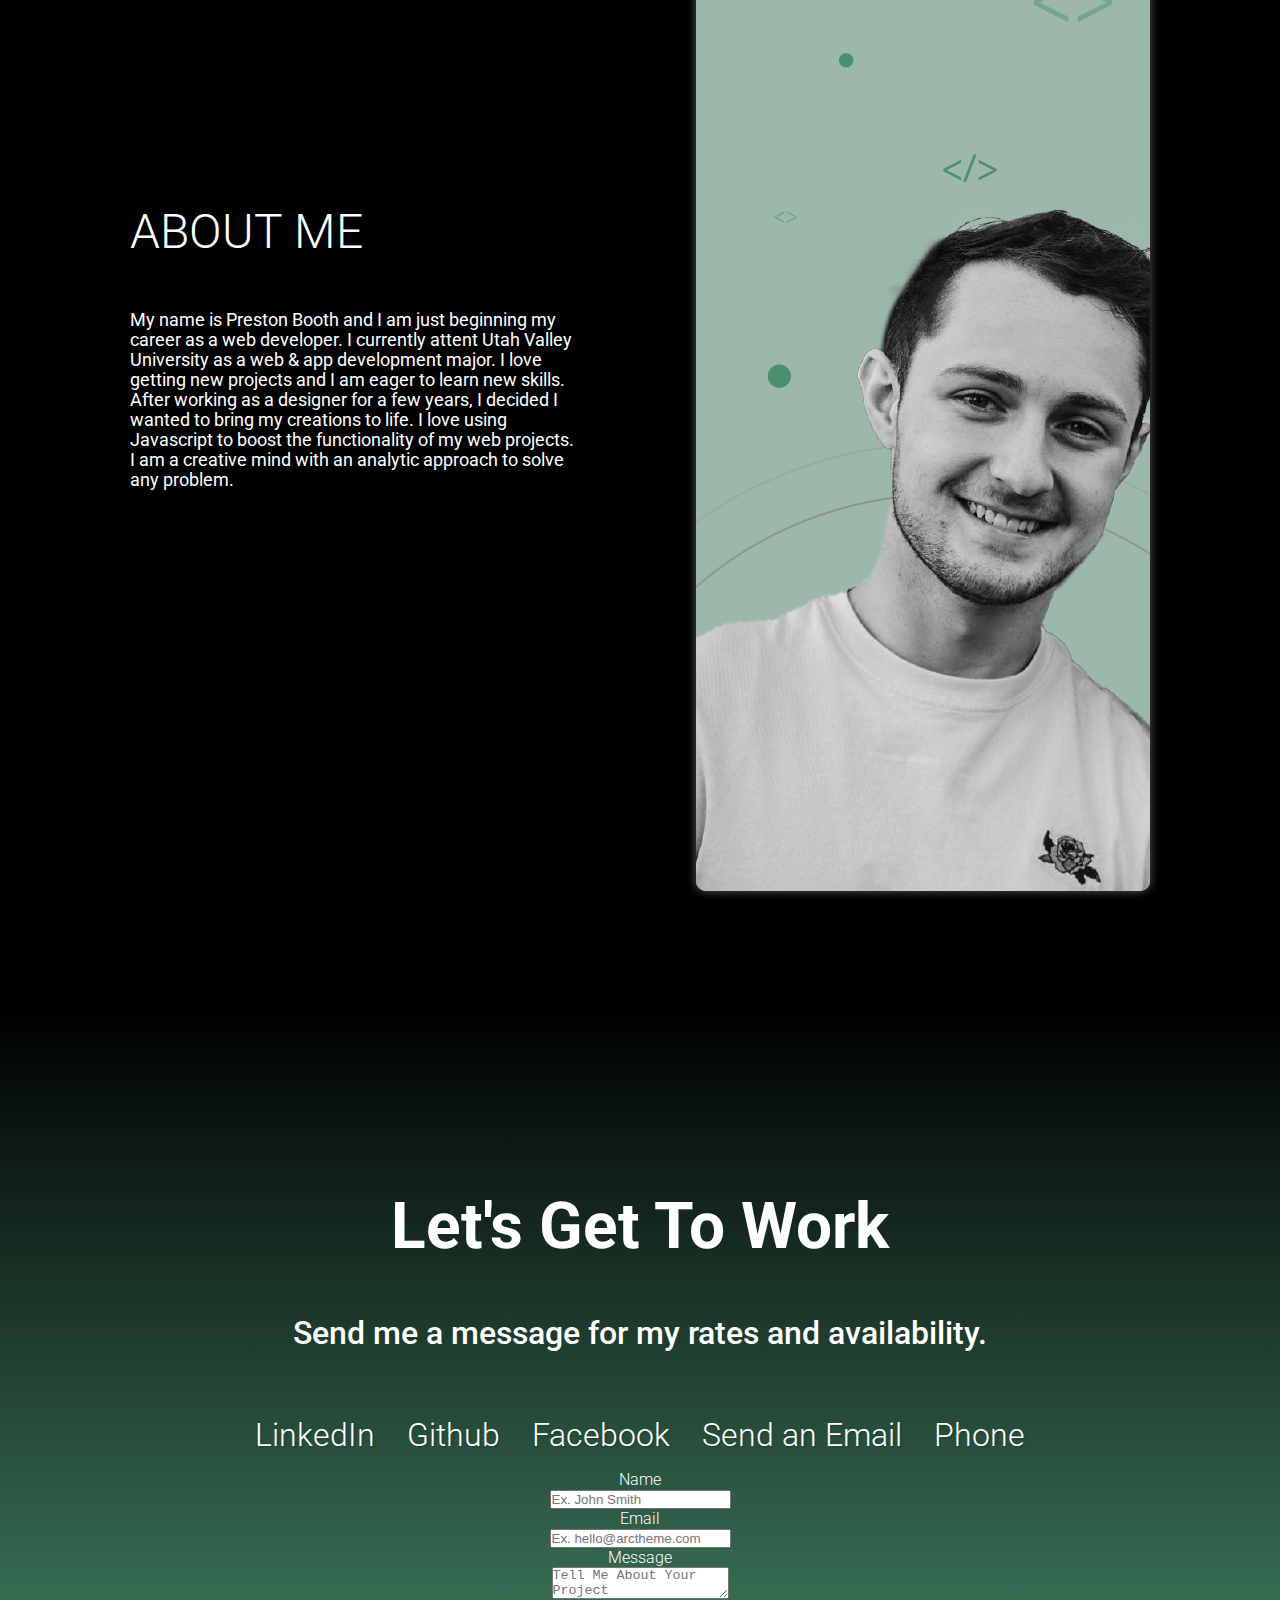
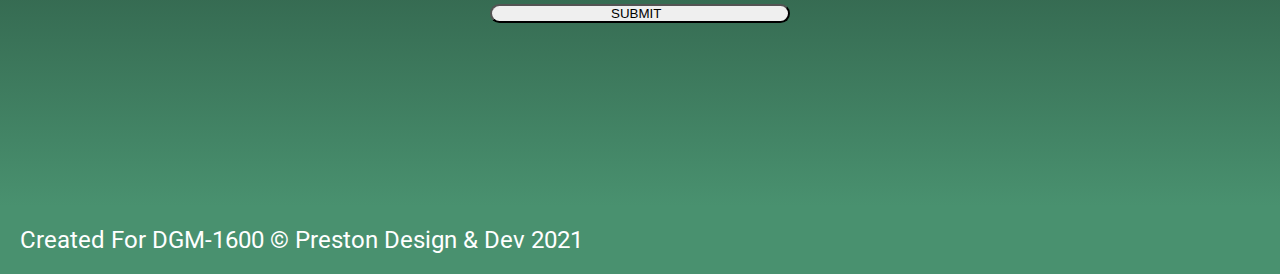
==== commit 7acbf223: "Website Good to Go, Just adding CSS animations" ====
--- a/index.html
+++ b/index.html
@@ -6,6 +6,8 @@
     <meta name="viewport" content="width=device-width, initial-scale=1.0">
     <link href="index.css" rel="stylesheet">
     <link rel="stylesheet" href="https://cdn.jsdelivr.net/npm/bulma@0.9.3/css/bulma.min.css">
+    <link rel="stylesheet" href="https://cdnjs.cloudflare.com/ajax/libs/animate.css/4.1.1/animate.min.css"
+  />
 
 
     <!--  Logo Links section -->
@@ -70,7 +72,7 @@
     
     <div class = "CTA">
         <h1>Want To Work Together On <br> Something Amazing?</h1>
-        <button>GET A QUOTE</button>
+        <a href = "#contact"><button id="CTAButton" >GET A QUOTE</button></a>
     </div>
 
 
@@ -95,7 +97,7 @@
          
       </a>
       <p class= "projTitle">STARWARS API</p>
-      <button class = "projButton"> View Project</button>
+      <a href="/films/index.html"><button  class = "projButton"> View Project</button></a>
     </div>
       
     <div class="projCard">
@@ -106,7 +108,7 @@
         
       </a>
       <p class= "projTitle">CONGRESS API</p>
-      <button class = "projButton"> View Project</button>
+      <a href="/congress/"><button  class = "projButton"> View Project</button></a>
     </div>
 
     <div class="projCard">
@@ -117,17 +119,17 @@
        
       </a>
       <p class= "projTitle">POKEMON API</p>
-      <button class = "projButton"> View Project</button>
+      <a href="/pokemon/"><button  class = "projButton"> View Project</button></a>
     </div>
       <div class="projCard">
       <a href="#" class="project-tile">
        
-            <img src="/images/wingmn_300x250-09.png"/>
+            <img src="/images/logo-no-text.png"/>
           
         
       </a>
       <p class= "projTitle"> TRAVEL WEBSITE </p>
-      <button class = "projButton"> View Project</button>
+      <a href="/pokemon/"><button  class = "projButton"> View Project</button></a>
     </div>
   </div>
     
@@ -138,7 +140,7 @@
    <!--  Experience Section -->
    <section id="experience" class="experience-section">
     <div class="experienceContainer">
-   <div class= "right"> <h2 class="experience-section-header">MY EXPERIENCE</h2></div>
+   <div class= "right"> <h2 class="experience-section-header">MY SKILLS</h2></div>
   
 
    <div class = "center">
@@ -175,9 +177,9 @@
  </section>
   <!--  About Section -->
 
-  <section id="aboutMe" class="aboutMe-Section">
+  <section id="aboutMe" class="aboutMe-Section center2">
     <div class="aboutContainer">
-   <div class= "left"> <h2>ABOUT ME</h2>
+   <div> <h2>ABOUT ME</h2>
 
     <p class = leftP>
       My name is Preston Booth and I am just beginning my career as a web developer. I currently attent Utah Valley University as a web & app development major. 
@@ -192,7 +194,10 @@
   </div>
   
 
-   
+  <div class = "imgCard">
+
+    <img src="/images/portfolio1-01-01.png">
+  </div>
         
           
         
--- a/index.css
+++ b/index.css
@@ -14,9 +14,11 @@
 
 .projCard{
   border-radius: 2px;
-  width: 350px;
-  height: 425px;
-  padding:10px;
+  width: 22%;
+  min-width: 200px;
+  height: auto;
+  
+  padding: 10px 10px 25px 10px;
   border: 0.25px solid #bfbfbf71;
   background-color: rgb(255, 255, 255);
   box-shadow: 0px 0px 10px #aaaaaa88;
@@ -29,9 +31,33 @@
   overflow: hidden;
   border: none;
  flex-direction: column;
- border-radius: 10px;;
-
- 
+ border-radius: 10px;
+
+}
+
+.imgCard{
+ margin-top: 50px;
+    border-radius: 2px;
+    width: 40%;
+    min-width: 150px;
+    max-width: 500px;
+    height: auto;
+  
+    border: 0.25px solid #bfbfbf71;
+    background-color: rgba(255, 255, 255, 0.856);
+    box-shadow: 0px 0px 10px #aaaaaa88;
+    display:flex;
+    align-items: center;
+    justify-content: flex-start;
+    margin: 15px;
+    margin-top: 95px;
+    position:static;
+    transition: transform 0.2s ease-out;
+    overflow: hidden;
+    border: none;
+   flex-direction: column;
+   border-radius: 10px;
+  
   
 }
 
@@ -72,10 +98,12 @@
   background-color: white;
   justify-content: space-around;
   z-index: 99;
+
 }
 
 .logo{
   width: 100% ;
+
   padding-left: 30px;
   display: flex;
   align-items: center;
@@ -113,6 +141,7 @@
 /* Work Together Section */
 #workTogether-section{
   height: 60vh;
+  min-height: 800px;
   background: transparent linear-gradient(180deg, #49916F 0%, #000000 100%) 0% 0% no-repeat padding-box;
   display: flex;
   flex-direction: column;
@@ -155,7 +184,7 @@
 }
 
 .CTA h1{
-  font-size: 4.5rem;
+  font-size: 3.5rem;
 }
 
 .CTA button{
@@ -169,6 +198,15 @@
   color:#4C8E6F;
 }
 
+#CTAButton:hover{
+
+  background-color: black;
+  border: none;
+  color: #4C8E6F;
+;
+}
+
+
 
 
 
@@ -183,13 +221,15 @@
   justify-content: center;
   align-items: center;
   min-width: 1px;
+  padding-top: 80px;
+ 
 
 }
 
 #welcome-section img {
   height: auto;
   width: 100%;
-  max-width: 1000px;
+  max-width: 800px;
 }
 
 /*Projects Section*/
@@ -210,7 +250,7 @@
 
 .projectContainer{
 
-    width: 85%;
+    width: 90%;
     display: flex;
     flex-direction: column;
     justify-content: center;
@@ -229,7 +269,7 @@
 }
 
 .projects-grid {
-  justify-content: space-between;
+ justify-content: center;
   display: flex;
   flex-wrap: wrap;
 }
@@ -244,12 +284,34 @@
 
 }
 
+.projTitle{
+  color:black;
+  font-family: 'Roboto', sans-serif;
+  font-size: 1.3rem;
+  text-align: left;
+  font-weight: 500;
+  padding-top: 10px;
+  padding-bottom: 30px;
+}
+
 
 
 .projCard img {
   width:100%;
   justify-content: center;
   border-radius: 10px 10px 0px 0px;
+  border: solid rgba(219, 216, 216, 0.363) 0.00005in;
+}
+
+.projButton{
+  
+  border-radius: 59px;
+  font-size: 1rem;
+  padding: 10px;
+  width:150px;
+  background-color: #4c8e6fd5;
+  border: none;
+  color: white;
 }
 
 
@@ -275,6 +337,31 @@
     font-size: 3rem;
     padding: 2rem;
   }
+
+  .imgCard{
+    margin-top: 50px;
+       border-radius: 2px;
+       width: 40%;
+       min-width: 300px;
+       max-width: 500px;
+       height: auto;
+       border: 0.25px solid #bfbfbf71;
+       background-color: rgba(255, 255, 255, 0.856);
+       box-shadow: 0px 0px 10px #aaaaaa88;
+       display:flex;
+       align-items: center;
+       justify-content: flex-start;
+       margin: 15px;
+       position:static;
+       transition: transform 0.2s ease-out;
+       overflow: hidden;
+       border: none;
+      flex-direction: column;
+      border-radius: 10px;
+      margin-bottom: 70px;
+     
+     
+   }
 }
 
 @media (max-width: 61.25em) {
@@ -362,11 +449,14 @@
 #aboutMe{
   color:white;
   display: flex;
- flex-direction: column;
+ flex-direction: row;
  align-items: center;
  scroll-margin-top: 4rem;
  padding: 0;
  margin-bottom: 100px;
+ justify-content: center;
+ 
+
 
 }
 
@@ -375,7 +465,7 @@
   color: white;
   text-align: left;
   font-weight: 300;
- 
+
   margin-bottom: 50px;
 }
 
@@ -383,18 +473,25 @@
  
   width: 90%;
   display: flex;
-  flex-direction: column;
-
-  max-width: 1600px;
+  max-width: 1800px;
   padding: 0;
-
-  
-}
+  align-items: center;
+ justify-content: space-around;
+ flex-wrap: wrap;
+padding-left: 15px;
+}
+
+
 
 .leftP{
  
   max-width: 450px;
   font-size: 1.1rem;
+}
+
+.center2{
+  display:flex;
+  justify-content: center;
 }
 
 
@@ -446,9 +543,13 @@
 }
 
 .submit-button{
-  max-width: 450px;
-
-}
+  width:50%;
+  max-width: 300px;
+  min-width: 100px;
+  border-radius: 25px !important;
+
+}
+
 
 .fa-paper-plane
 {
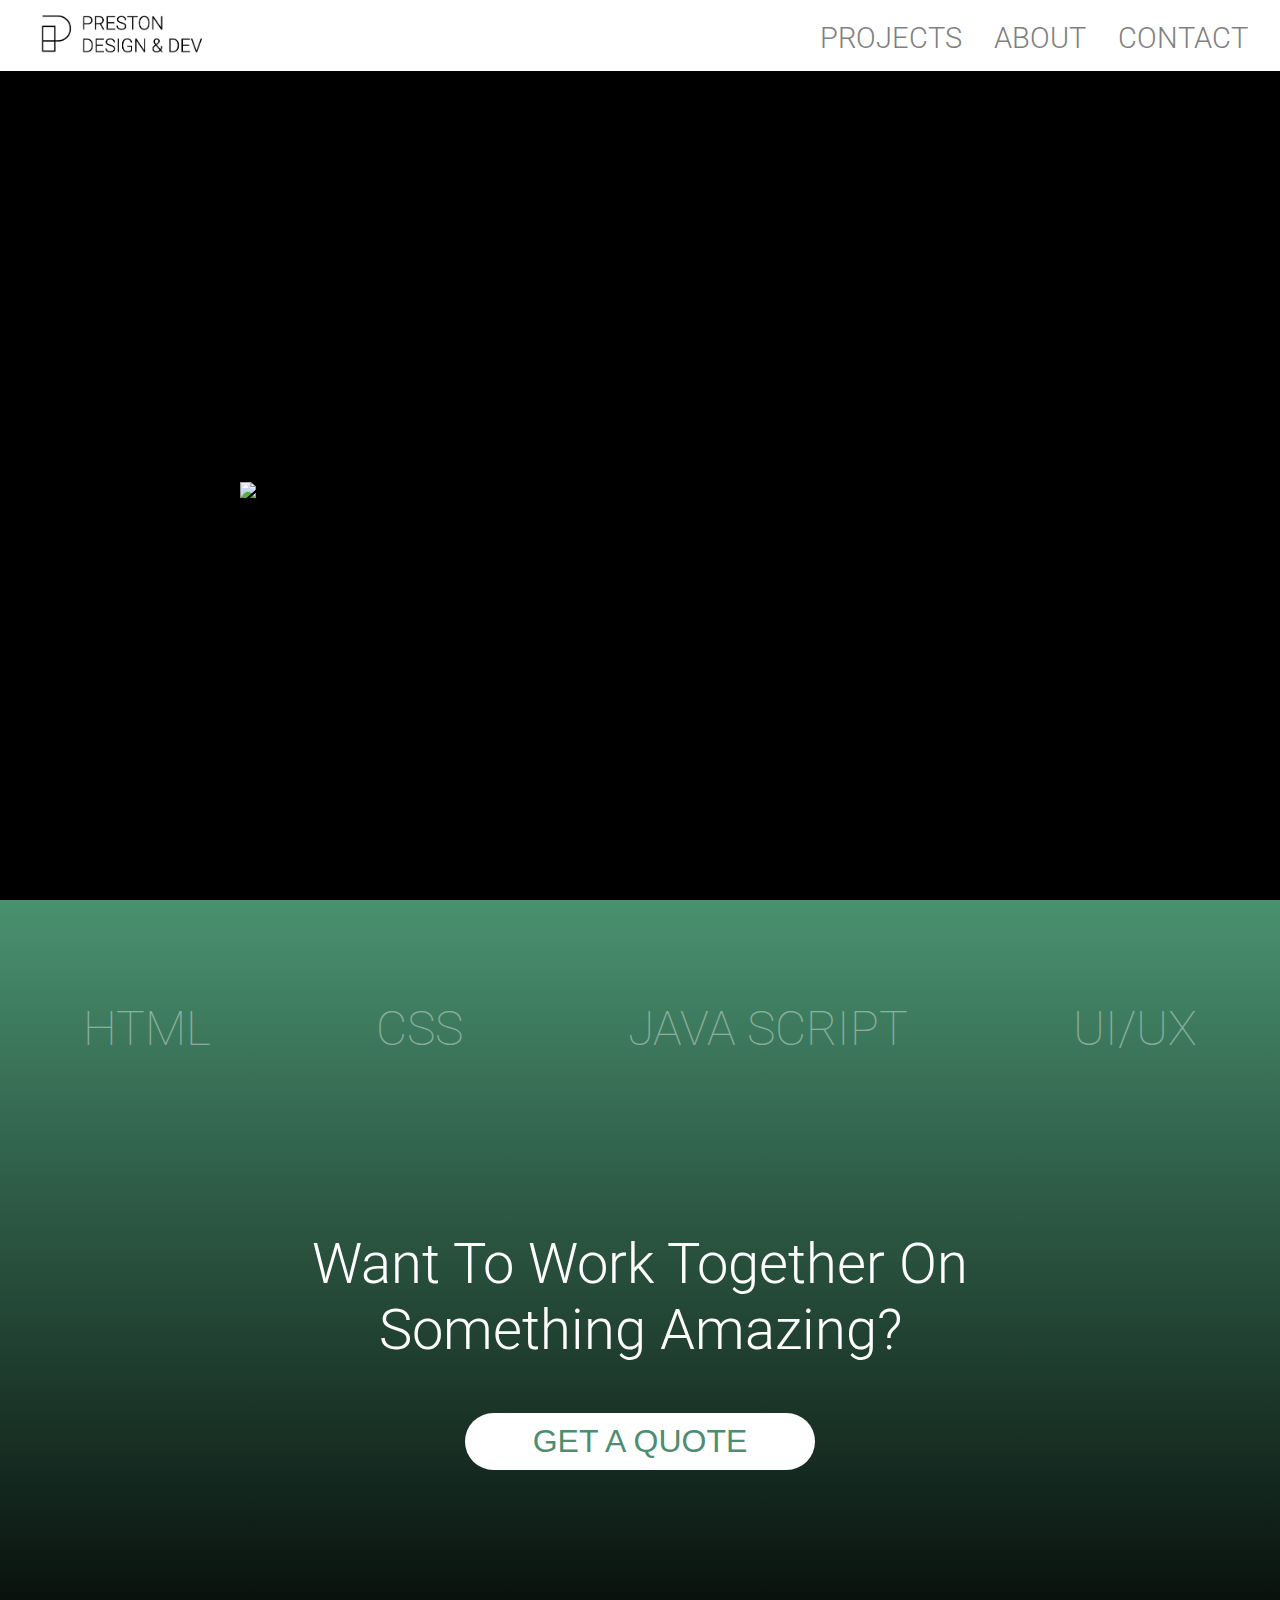
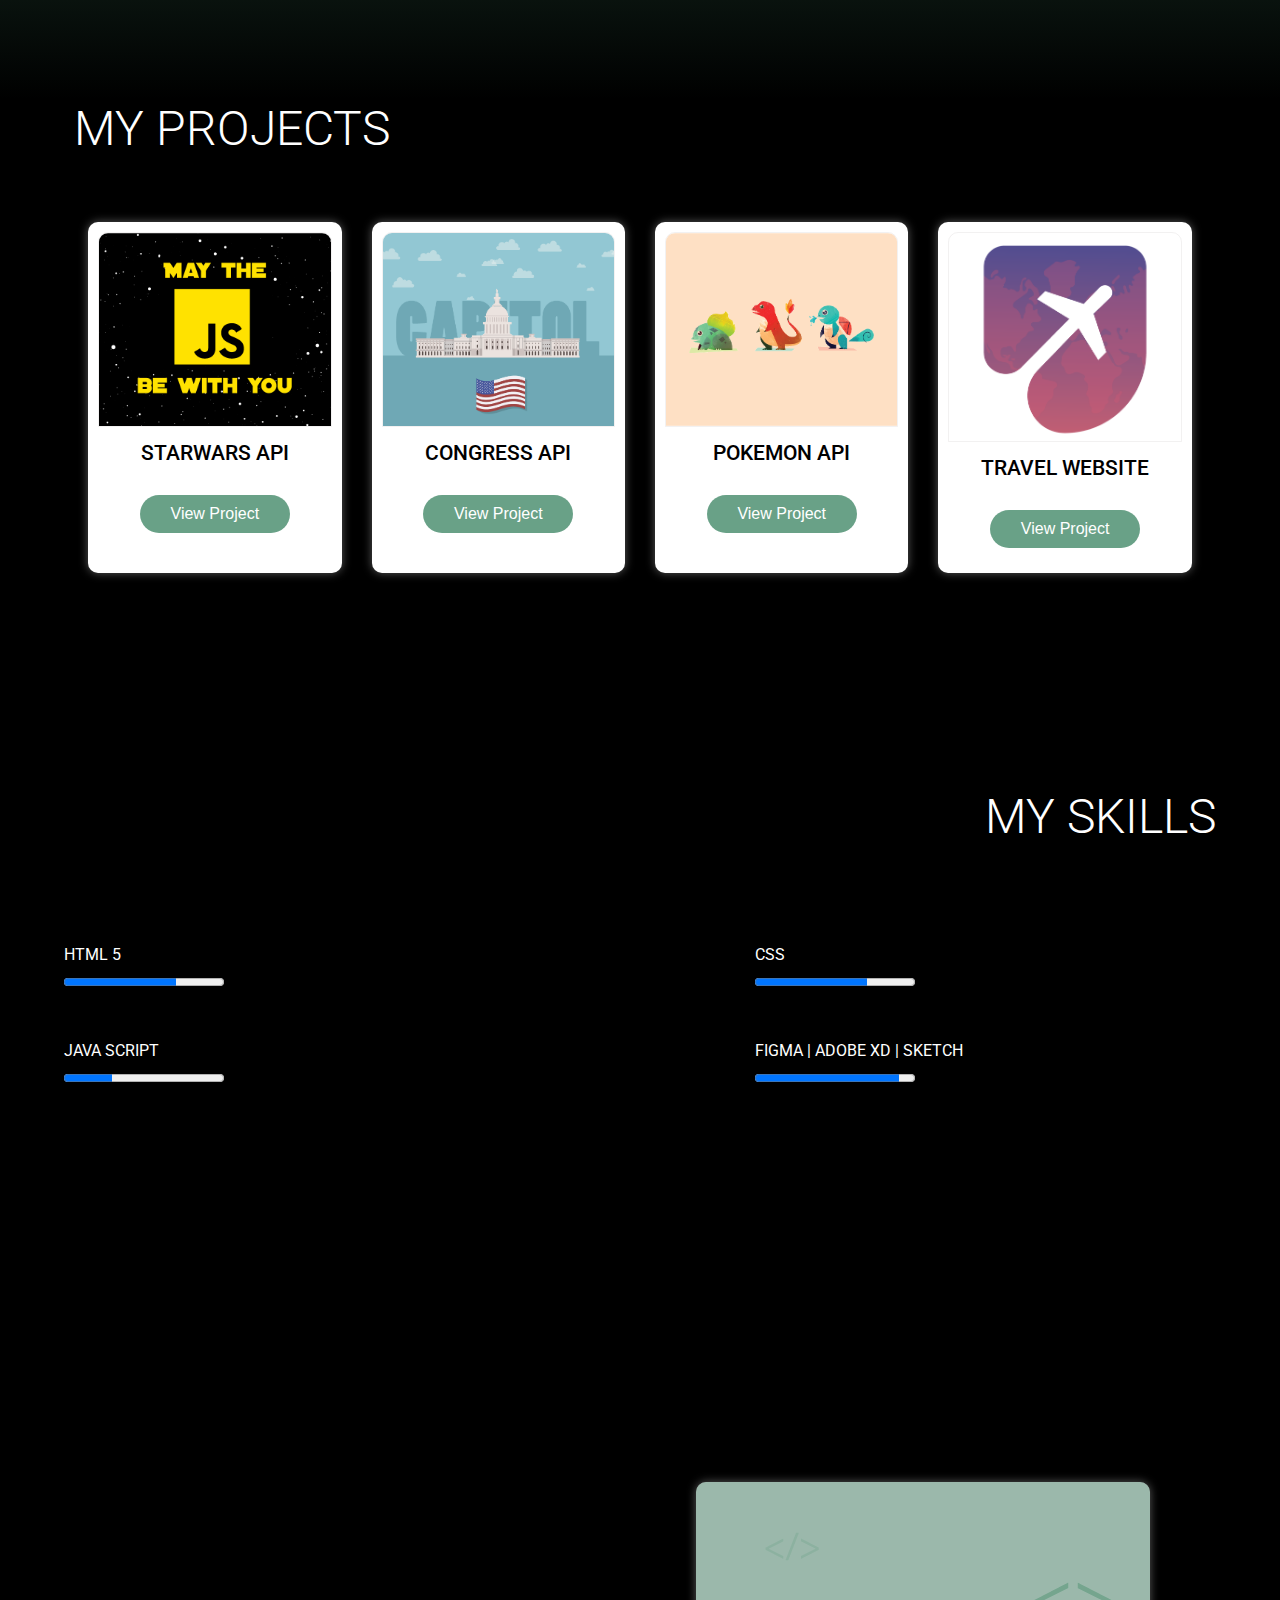
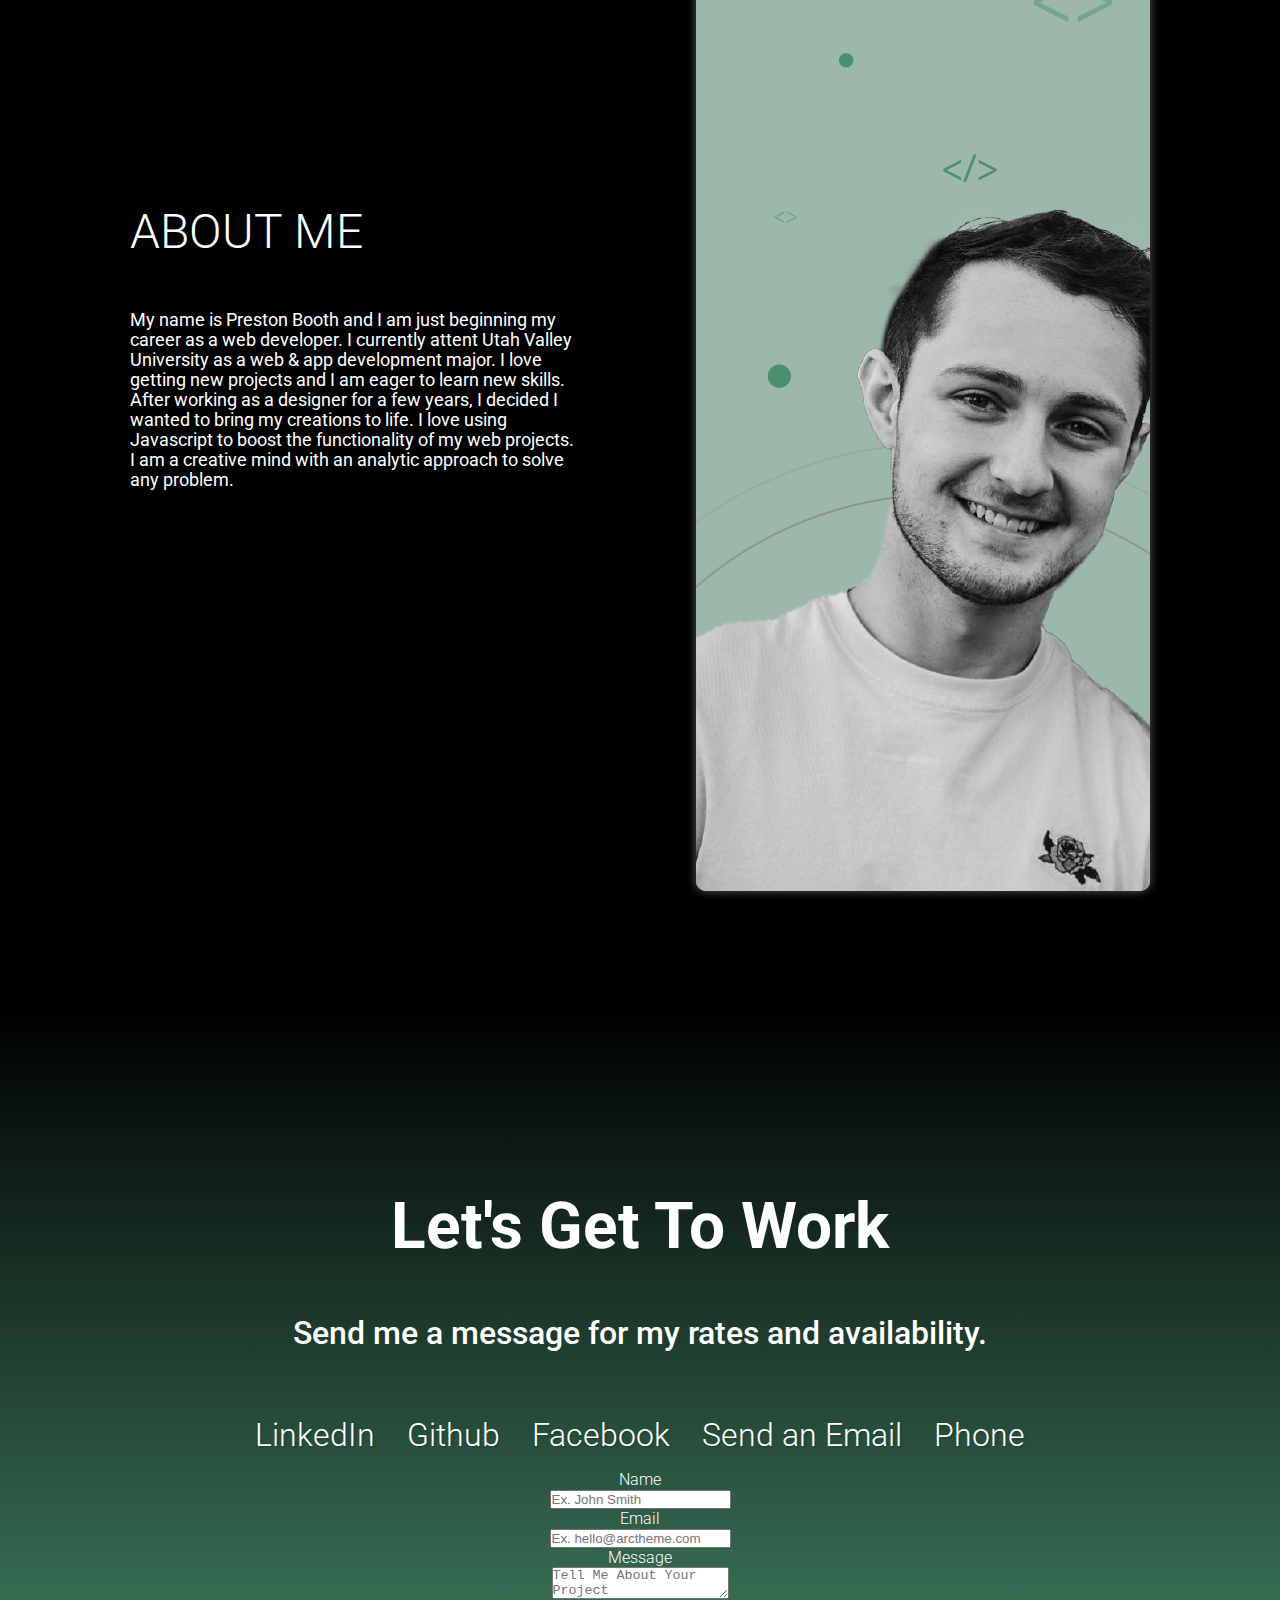
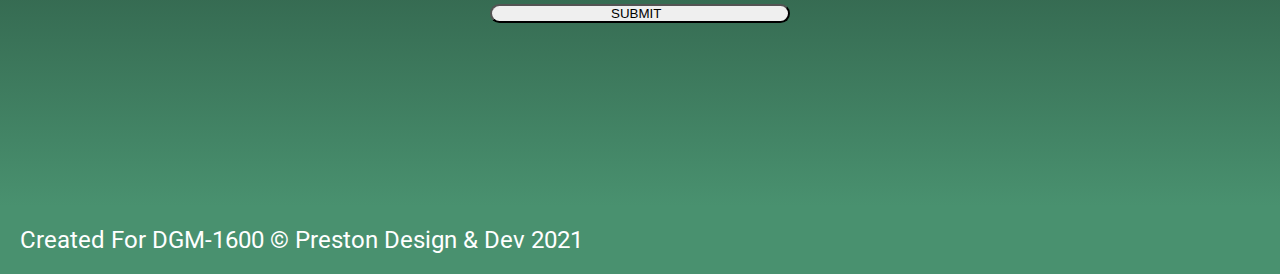
==== commit 2f9f78e3: "Final Project Ready" ====
--- a/index.html
+++ b/index.html
@@ -6,9 +6,10 @@
     <meta name="viewport" content="width=device-width, initial-scale=1.0">
     <link href="index.css" rel="stylesheet">
     <link rel="stylesheet" href="https://cdn.jsdelivr.net/npm/bulma@0.9.3/css/bulma.min.css">
-    <link rel="stylesheet" href="https://cdnjs.cloudflare.com/ajax/libs/animate.css/4.1.1/animate.min.css"
+    <link
+    rel="stylesheet"
+    href="https://cdnjs.cloudflare.com/ajax/libs/animate.css/4.1.1/animate.min.css"
   />
-
 
     <!--  Logo Links section -->
     <link
@@ -41,10 +42,11 @@
             
       
             <li>
-                <a href="#welcome-section">ABOUT</a>
+              <a class="anchor" href="#projects">PROJECTS </a>
+                
             </li>
             <li>
-                <a class="anchor" href="#projects">PROJECTS </a>
+              <a href="#aboutMe">ABOUT</a>
             </li>
 
             <li>
@@ -61,7 +63,9 @@
 
     <!-- Work Together Section-->
     <section id="workTogether-section">
-    <div class = "text">
+    <div class = "text ">
+
+      
       <h2>HTML</h2>
       <h2>CSS</h2>
       <h2>JAVA SCRIPT</h2>
@@ -72,7 +76,7 @@
     
     <div class = "CTA">
         <h1>Want To Work Together On <br> Something Amazing?</h1>
-        <a href = "#contact"><button id="CTAButton" >GET A QUOTE</button></a>
+        <a href = "#contact"><button id="CTAButton" class="animate__animated animate__fadeInDown" >GET A QUOTE</button></a>
     </div>
 
 
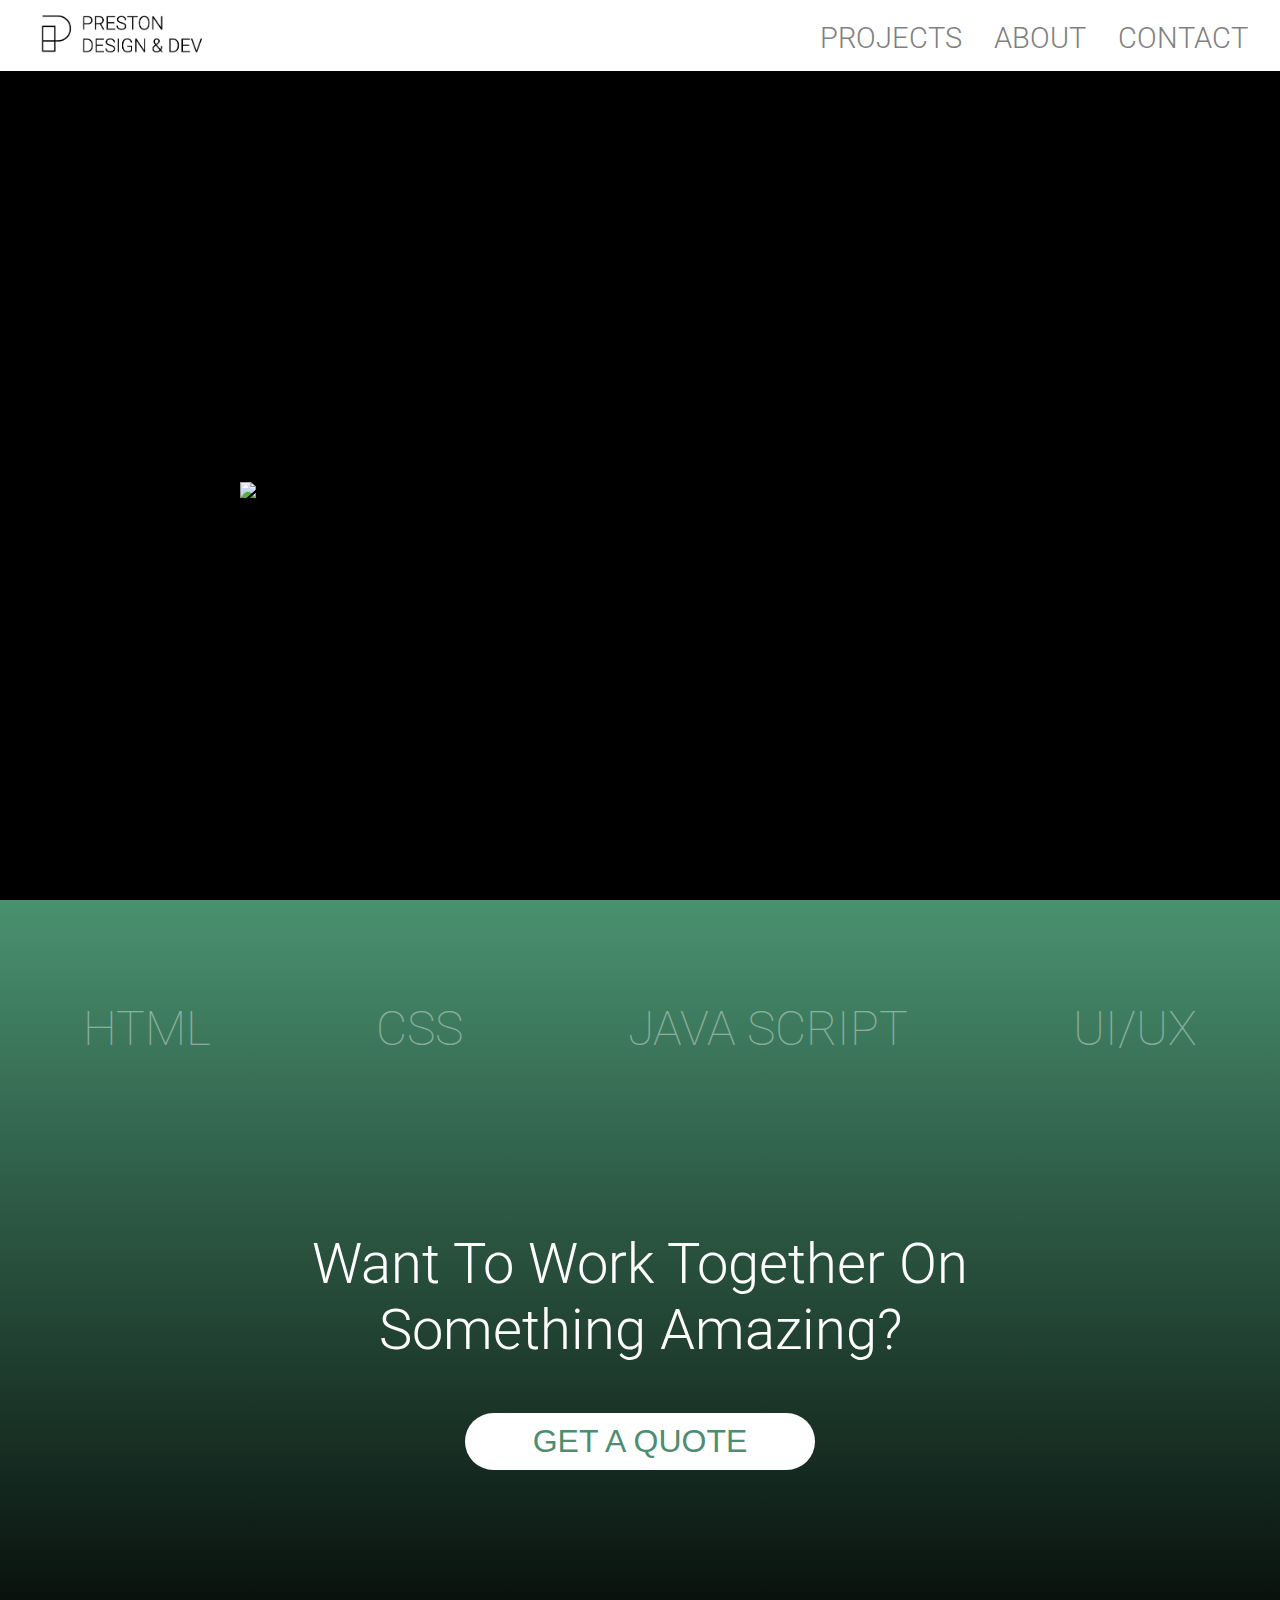
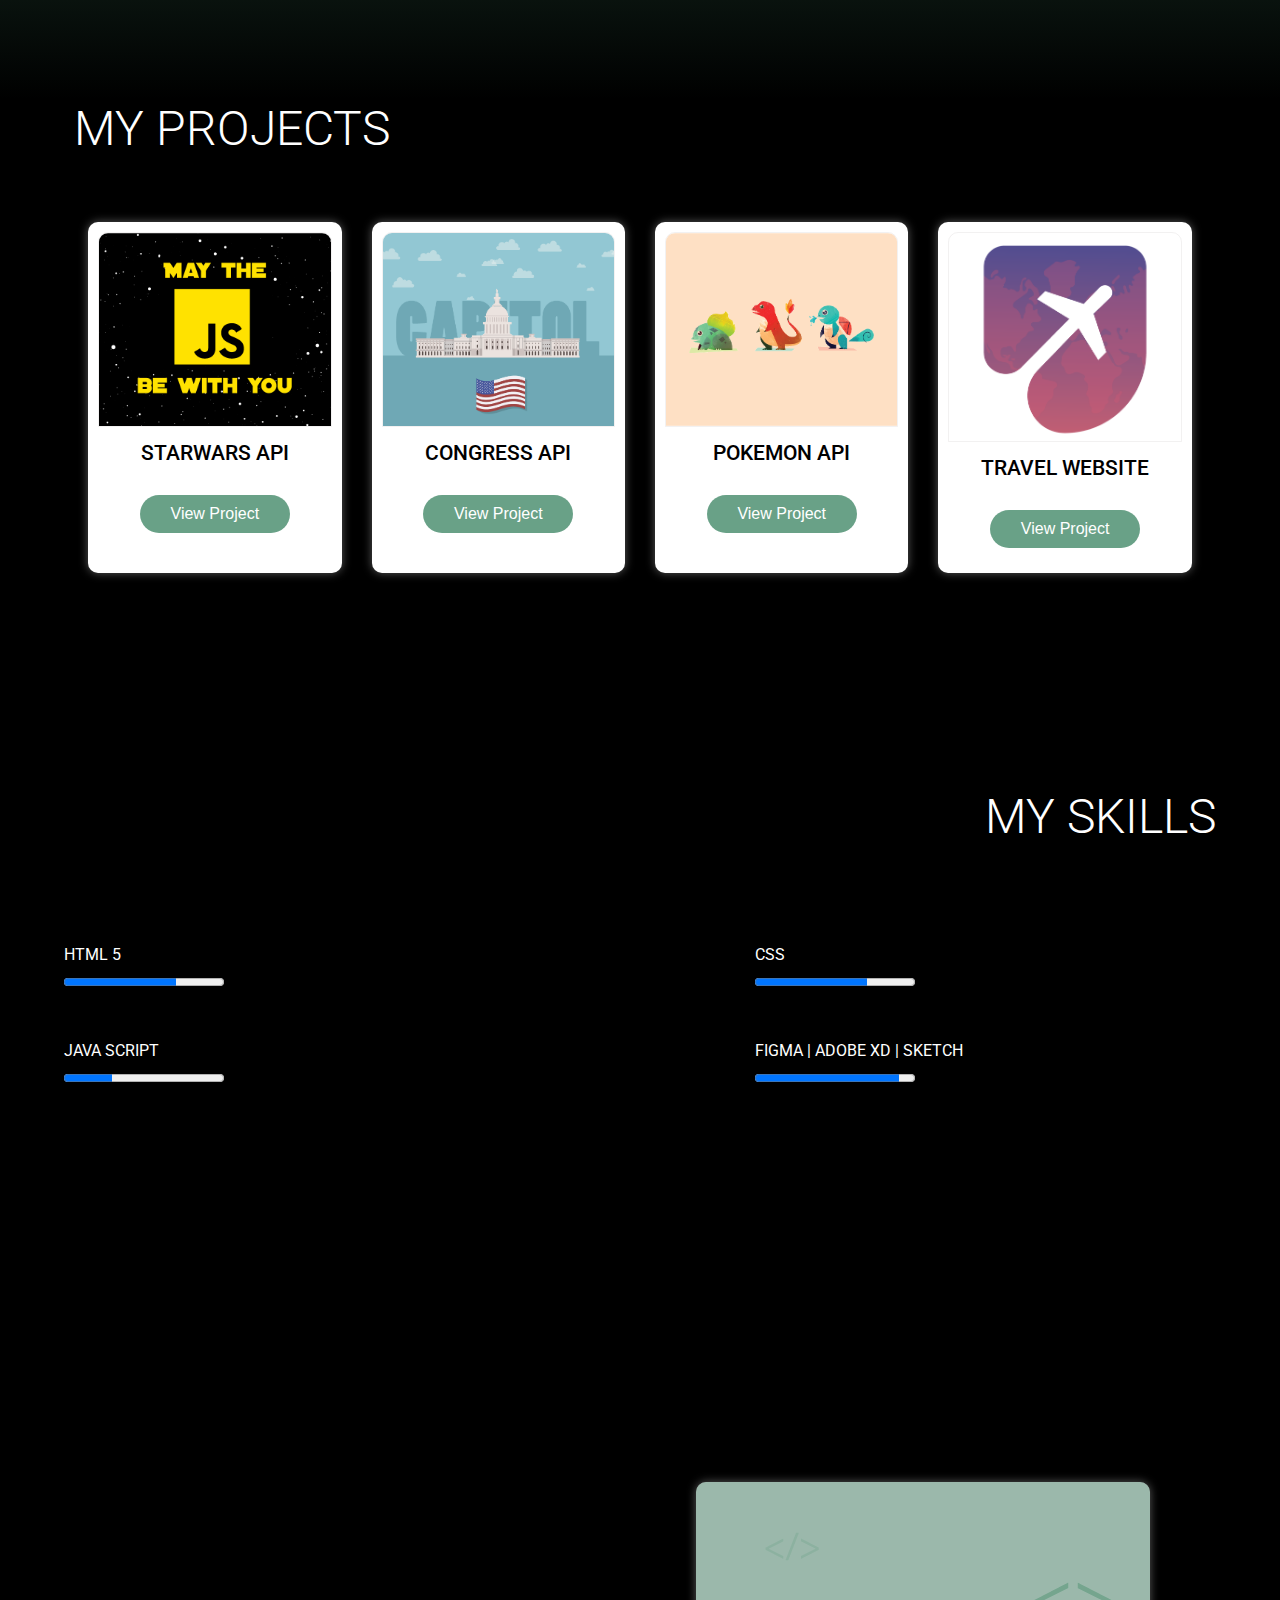
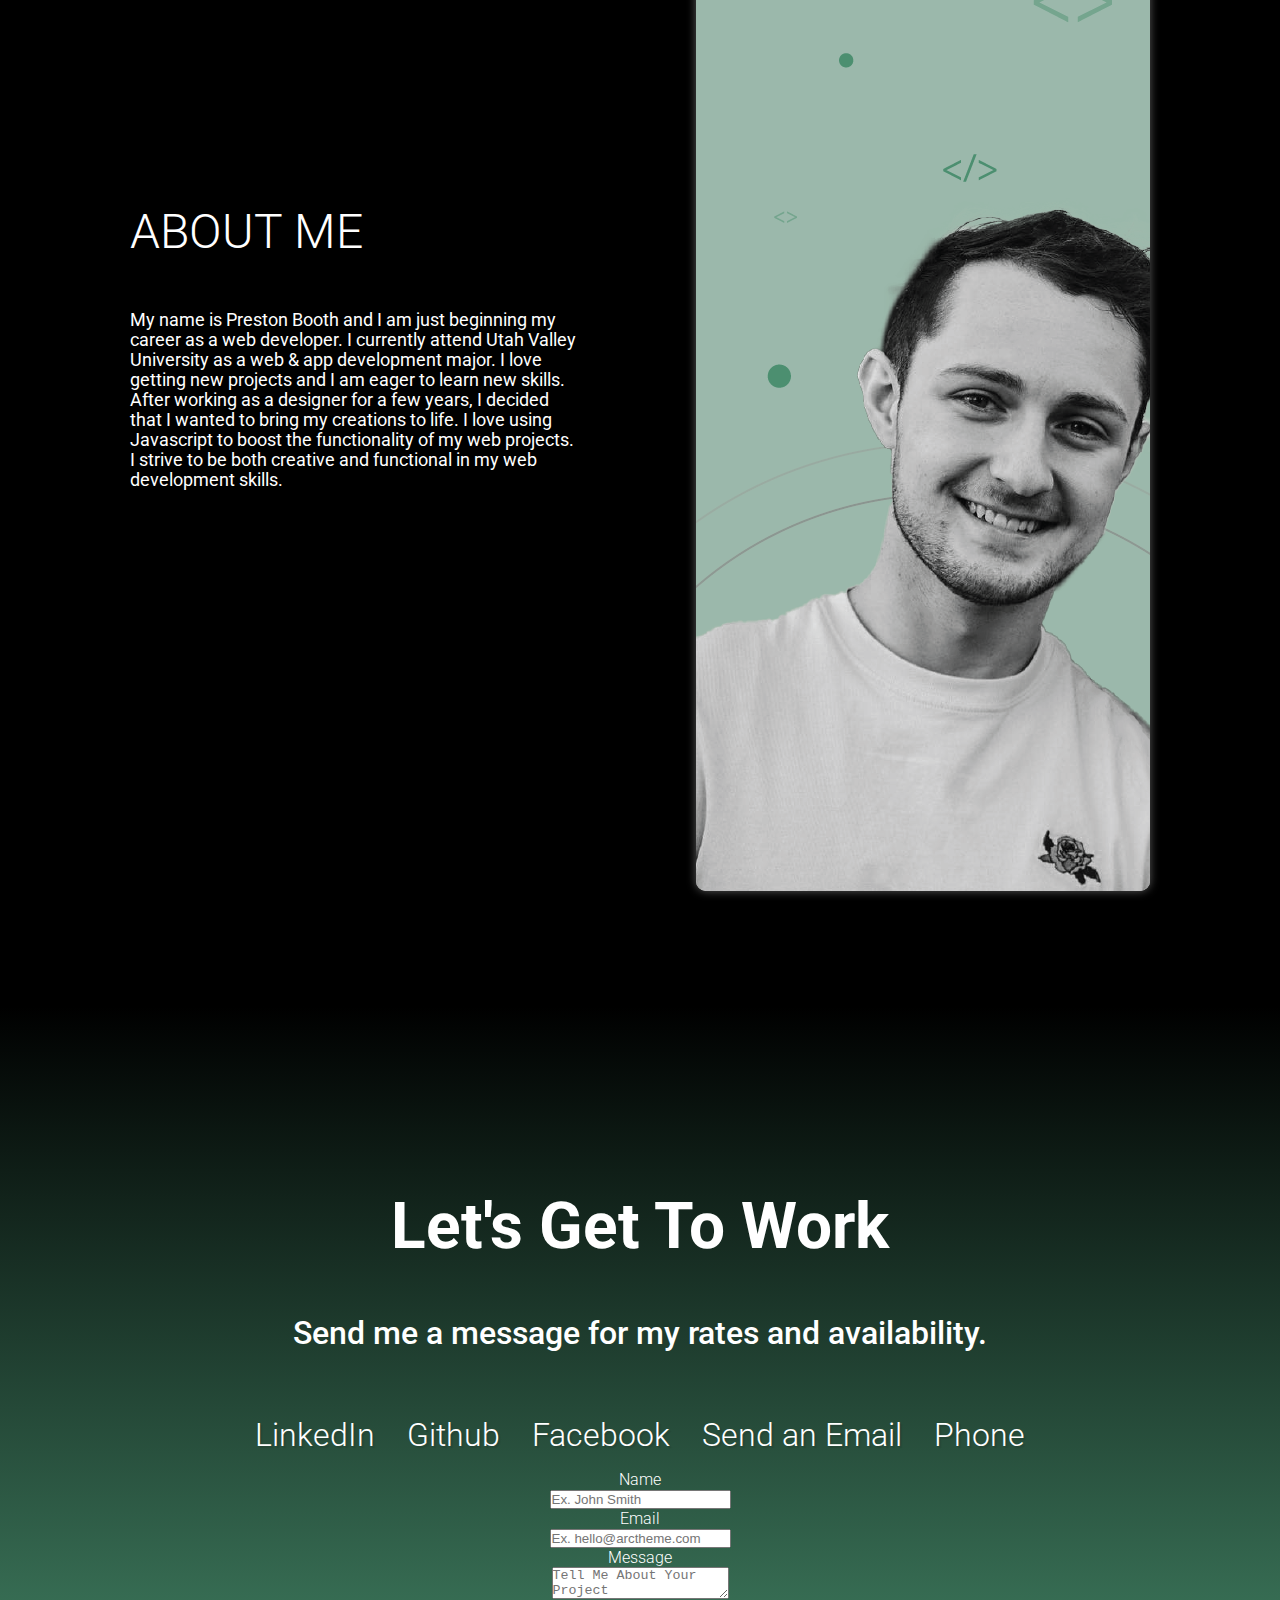
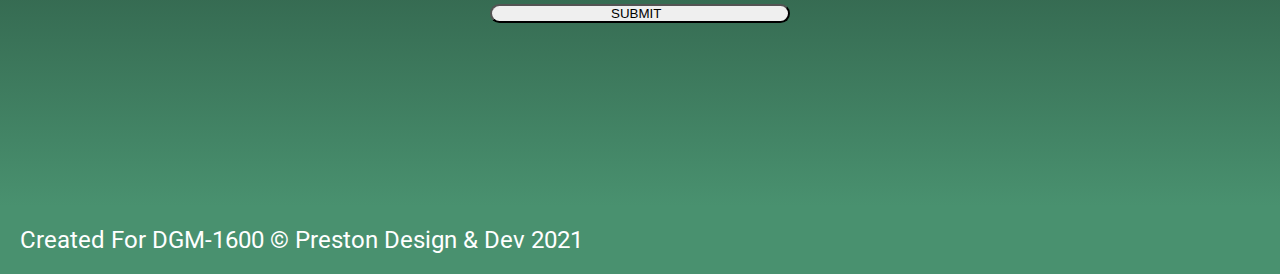
==== commit c0a7d32e: "FIxed Typos" ====
--- a/index.html
+++ b/index.html
@@ -186,9 +186,9 @@
    <div> <h2>ABOUT ME</h2>
 
     <p class = leftP>
-      My name is Preston Booth and I am just beginning my career as a web developer. I currently attent Utah Valley University as a web & app development major. 
-      I love getting new projects and I am eager to learn new skills. After working as a designer for a few years, I decided I wanted to bring my creations to life. I love using Javascript to boost 
-      the functionality of my web projects. I am a creative mind with an analytic approach to solve any problem.
+      My name is Preston Booth and I am just beginning my career as a web developer. I currently attend Utah Valley University as a web & app development major. 
+      I love getting new projects and I am eager to learn new skills. After working as a designer for a few years, I decided that I wanted to bring my creations to life. I love using Javascript to boost 
+      the functionality of my web projects. I strive to be both creative and functional in my web development skills. 
     </p>
   
   
